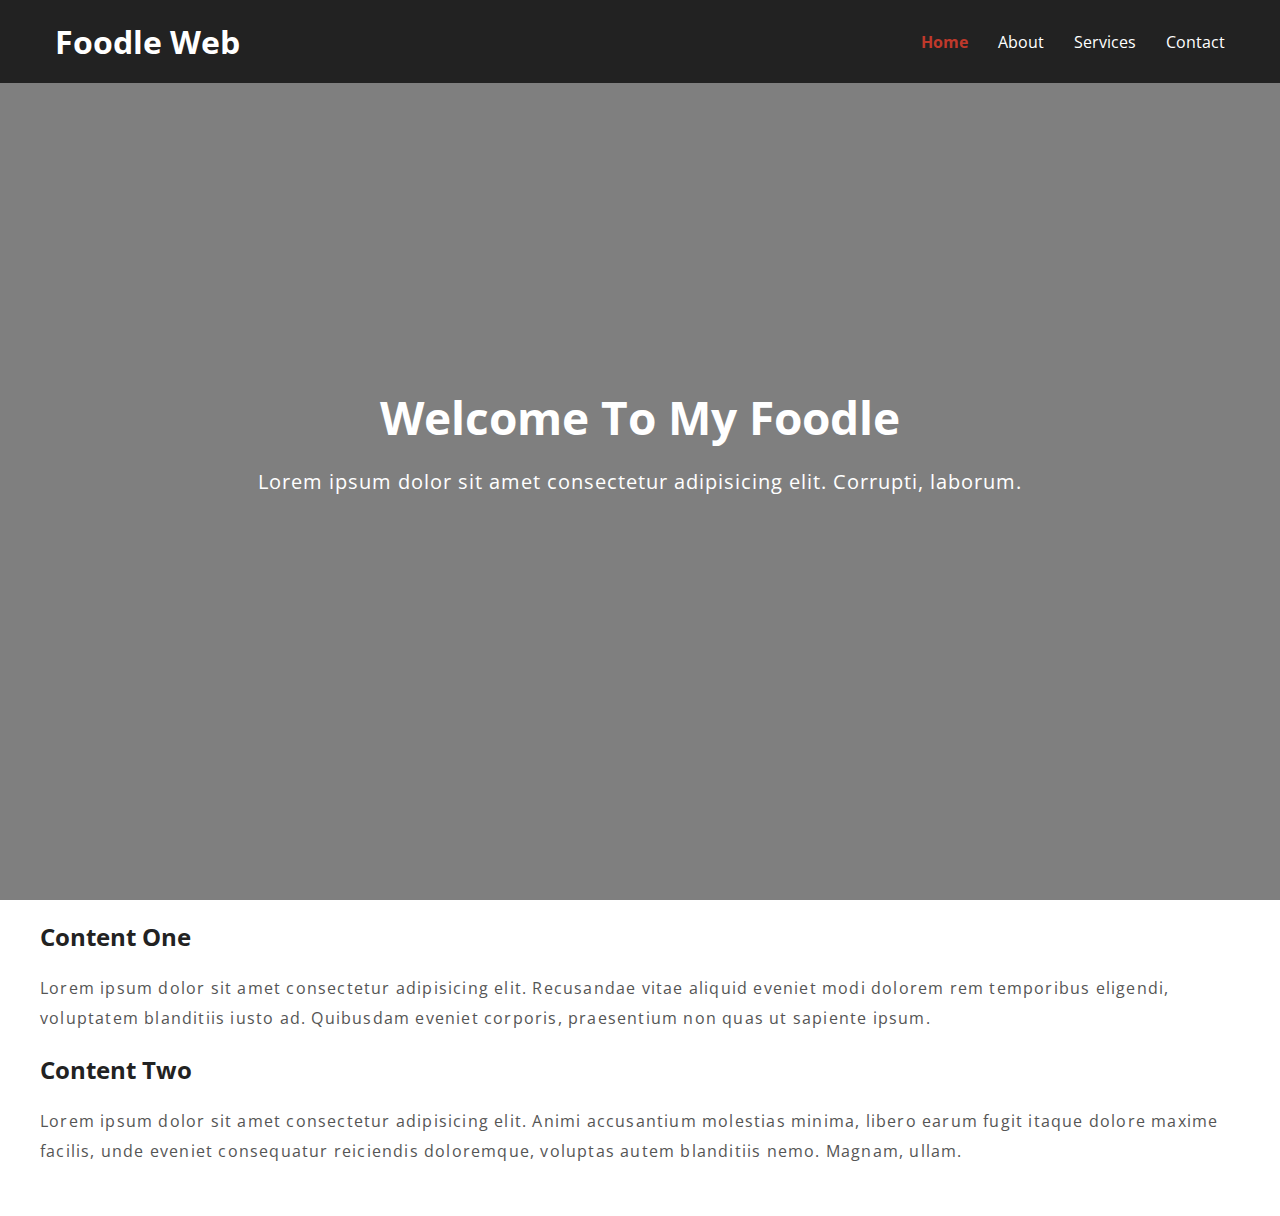
==== index.html @ 5bac93af "Till Navbar template" ====
<!DOCTYPE html>
<html lang="en">
<head>
    <meta charset="UTF-8">
    <meta http-equiv="X-UA-Compatible" content="IE=edge">
    <meta name="viewport" content="width=device-width, initial-scale=1.0">
    <title>Foodle</title>
    <link rel="stylesheet" href="style.css">
</head>
<body>
    <nav class="nav">
        <div class="container">
            <h1 class="logo"><a href="index.html">Foodle Web</a></h1>
            <ul>
                <li><a href="#" class="current">Home</a></li>
                <li><a href="#">About</a></li>
                <li><a href="#">Services</a></li>
                <li><a href="#">Contact</a></li>
            </ul>
        </div>
    </nav>
    
    <div class="hero">
        <div class="container">
            <h1>Welcome To My Foodle</h1>
            <p>Lorem ipsum dolor sit amet consectetur adipisicing elit. Corrupti, laborum.</p>
        </div>
    </div>

    <section class="container content">
     <h2>Content One</h2>
     <p>Lorem ipsum dolor sit amet consectetur adipisicing elit. Recusandae vitae aliquid eveniet modi dolorem rem temporibus eligendi, voluptatem blanditiis iusto ad. Quibusdam eveniet corporis, praesentium non quas ut sapiente ipsum.</p>

     <h3>Content Two</h3>
     <p>Lorem ipsum dolor sit amet consectetur adipisicing elit. Animi accusantium molestias minima, libero earum fugit itaque dolore maxime facilis, unde eveniet consequatur reiciendis doloremque, voluptas autem blanditiis nemo. Magnam, ullam.</p>
     
    </section>
</body>
</html>
---- style.css ----
@import url('https://fonts.googleapis.com/css?family=Open+Sans');

*{
    box-sizing: border-box;
    margin: 0;
    padding: 0;
}

body{
    font-family: 'Open Sans', sans-serif;
    color: #222;
    padding-bottom: 50px;
}

.container{
    max-width: 1200px;
    margin: 0 auto;
}

.nav{
  /* border: 2px solid rebeccapurple; */
    position: fixed;
    background-color: #222;
    top: 0;
    left: 0;
    right: 0;
    transition: all 0.3x ease-in-out;
}

.nav .container{
    display: flex;
    justify-content: space-between; 
    align-items: center;
    padding: 20px 0;
    transition: all 0.3s ease-in-out;
}

.nav ul{
    display: flex;
    list-style-type: none;
    align-items: center;  
    justify-content: center;
}

.nav a{
    color: #fff;
    text-decoration: none;
    padding: 7px 15px;
    transition: all 0.3s ease-in-out;
}

.nav.active{
    background-color: #fff;
    box-shadow: 0 2px 10px rgba(0,0,0,0.3);
}


.nav.active a {
    color: #000;
  }
  
  .nav.active .container {
    padding: 10px 0;
  }
  
  .nav a.current,
  .nav a:hover {
    color: #c0392b;
    font-weight: bold;
  }

  .hero{
    background-image: url('https://images.pexels.com/photos/450035/pexels-photo-450035.jpeg?auto=compress&cs=tinysrgb&dpr=2&h=750&w=1260');
    background-repeat: no-repeat;
    background-size: cover;
    background-position: bottom center;
    height: 100vh;
    color: #fff;
    display: flex;
    justify-content: center;
    align-items: center;
    text-align: center;
    position: relative;
    margin-bottom: 20px;
    z-index: -2;
  }

  .hero::before {
    content: '';
    position: absolute;
    top: 0;
    left: 0;
    width: 100%;
    height: 100%;
    background-color: rgba(0, 0, 0, 0.5);
    z-index: -1;
  }

  .hero h1 {
    font-size: 46px;
    margin: -20px 0 20px;
  }
  
  .hero p {
    font-size: 20px;
    letter-spacing: 1px;
  }
  
  .content h2,
  .content h3 {
    font-size: 150%;
    margin: 20px 0;
  }
  
  .content p {
    color: #555;
    line-height: 30px;
    letter-spacing: 1.2px;
  }
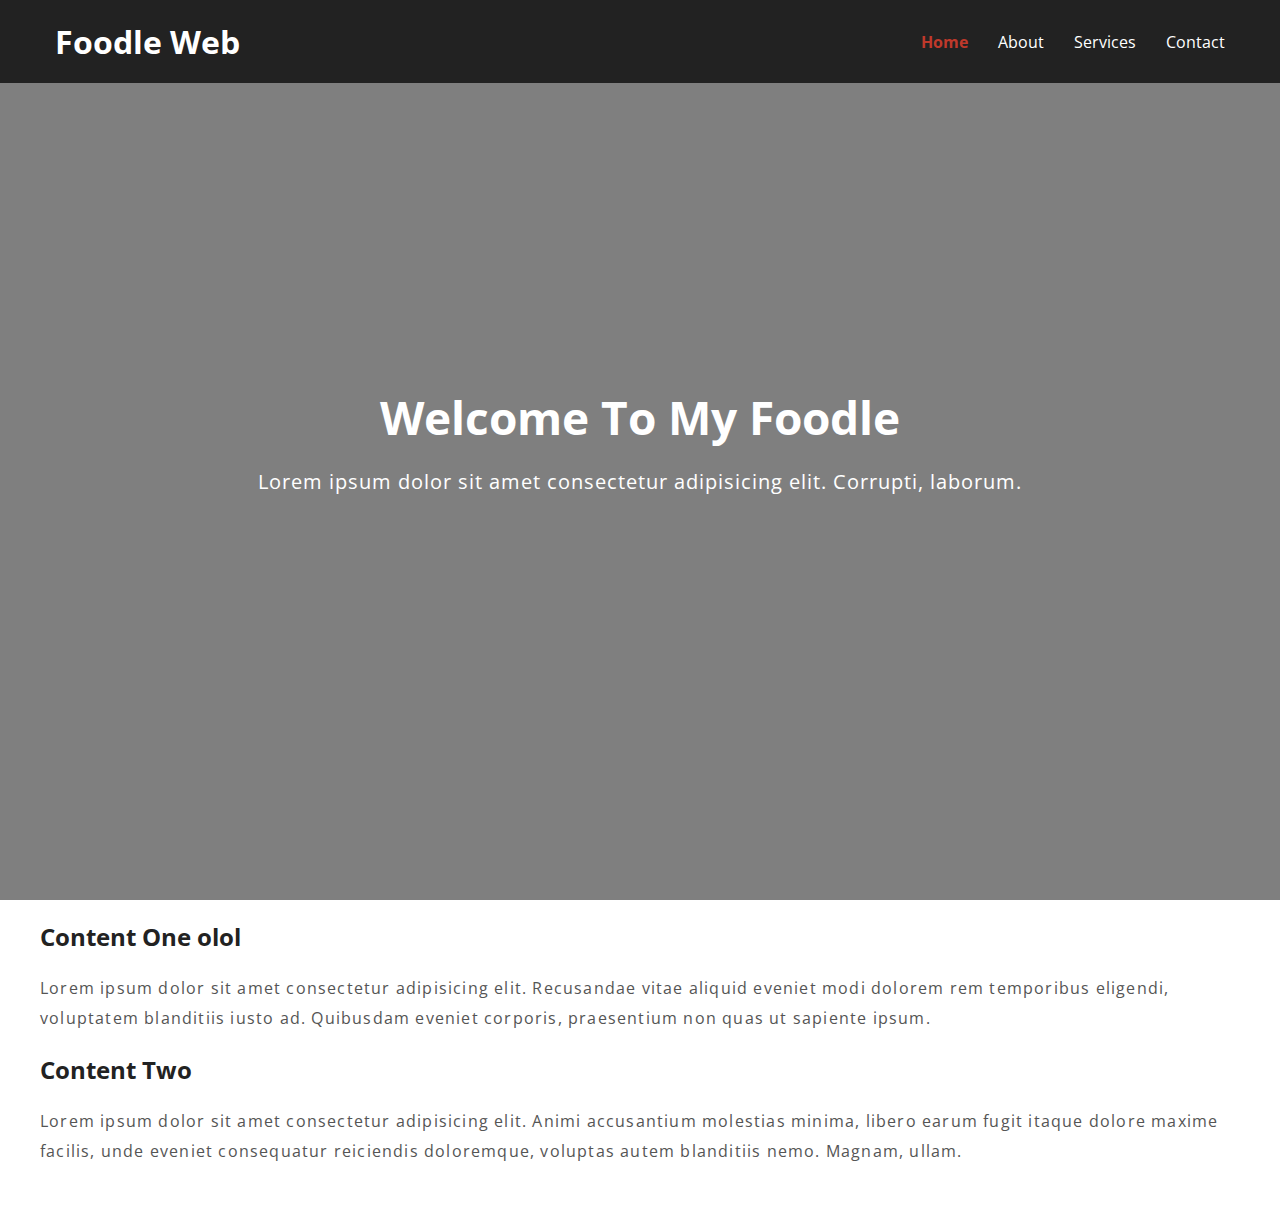
==== commit 5ae6899b: "yuhi" ====
--- a/index.html
+++ b/index.html
@@ -28,7 +28,7 @@
     </div>
 
     <section class="container content">
-     <h2>Content One</h2>
+     <h2>Content One olol</h2>
      <p>Lorem ipsum dolor sit amet consectetur adipisicing elit. Recusandae vitae aliquid eveniet modi dolorem rem temporibus eligendi, voluptatem blanditiis iusto ad. Quibusdam eveniet corporis, praesentium non quas ut sapiente ipsum.</p>
 
      <h3>Content Two</h3>
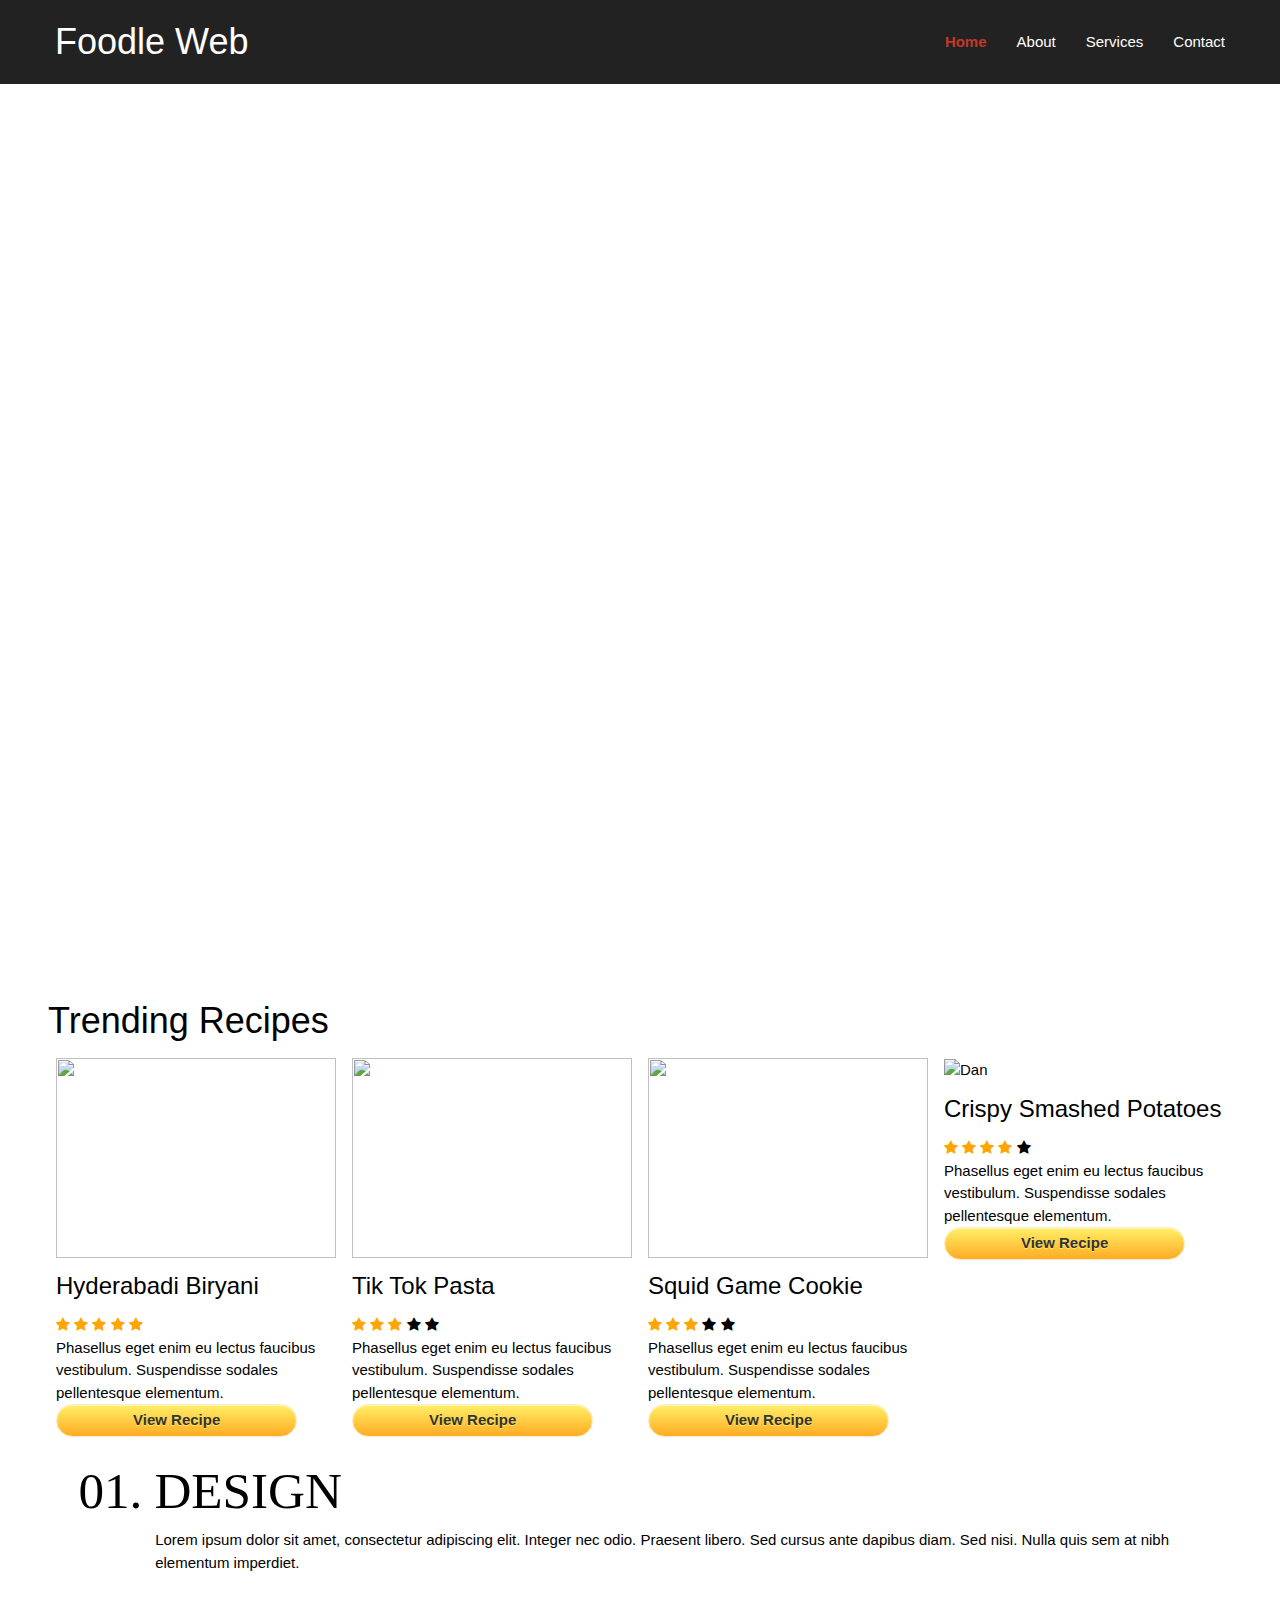
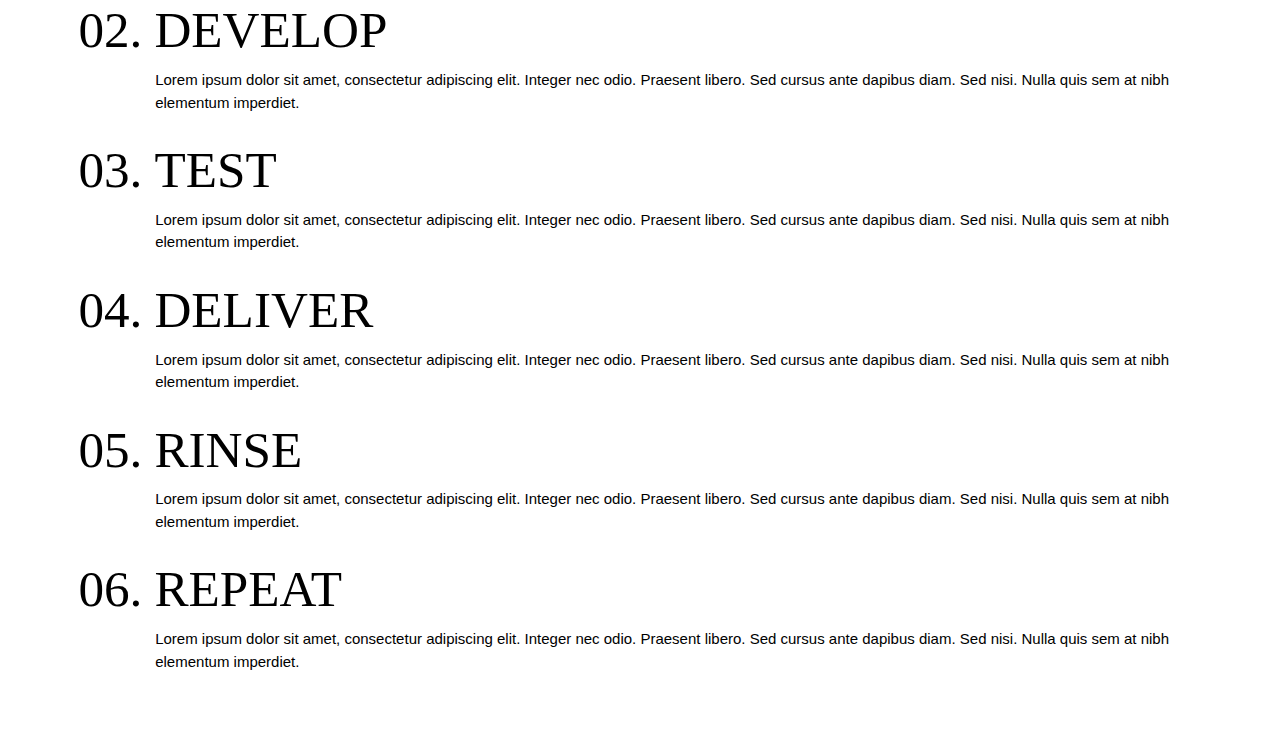
==== commit 79795058: "Added Expanding Cards" ====
--- a/index.html
+++ b/index.html
@@ -6,6 +6,9 @@
     <meta name="viewport" content="width=device-width, initial-scale=1.0">
     <title>Foodle</title>
     <link rel="stylesheet" href="style.css">
+    <link rel="stylesheet" href="https://www.w3schools.com/w3css/4/w3.css">
+    <link rel="stylesheet" href="https://cdnjs.cloudflare.com/ajax/libs/font-awesome/4.7.0/css/font-awesome.min.css">
+    
 </head>
 <body>
     <nav class="nav">
@@ -20,20 +23,104 @@
         </div>
     </nav>
     
+
+    <!-- EXPANDING CARDS  -->
+
     <div class="hero">
-        <div class="container">
-            <h1>Welcome To My Foodle</h1>
-            <p>Lorem ipsum dolor sit amet consectetur adipisicing elit. Corrupti, laborum.</p>
+        <div class="panel active" style="background-image: url('https://images.unsplash.com/photo-1551463682-189bf47449d0?ixlib=rb-1.2.1&ixid=MnwxMjA3fDB8MHxwaG90by1wYWdlfHx8fGVufDB8fHx8&auto=format&fit=crop&w=796&q=80')">
+            <h3>Meat & Sea Food</h3>
         </div>
-    </div>
+        <div class="panel" style="background-image: url('https://images.unsplash.com/photo-1512621776951-a57141f2eefd?ixlib=rb-1.2.1&ixid=MnwxMjA3fDB8MHxwaG90by1wYWdlfHx8fGVufDB8fHx8&auto=format&fit=crop&w=870&q=80')">
+          <h3>Healthy and Diet</h3>
+        </div>
+        <div class="panel" style="background-image: url('https://images.unsplash.com/photo-1540914124281-342587941389?ixlib=rb-1.2.1&ixid=MnwxMjA3fDB8MHxwaG90by1wYWdlfHx8fGVufDB8fHx8&auto=format&fit=crop&w=774&q=80')">
+          <h3>Vegans</h3>
+        </div>
+        <div class="panel" style="background-image: url('https://images.unsplash.com/photo-1603384358453-e337643f75fa?ixlib=rb-1.2.1&ixid=MnwxMjA3fDB8MHxwaG90by1wYWdlfHx8fGVufDB8fHx8&auto=format&fit=crop&w=1237&q=80')">
+          <h3>Dessert</h3>
+        </div>
+        <div class="panel" style="background-image: url('https://images.unsplash.com/photo-1496318447583-f524534e9ce1?ixlib=rb-1.2.1&ixid=MnwxMjA3fDB8MHxwaG90by1wYWdlfHx8fGVufDB8fHx8&auto=format&fit=crop&w=1234&q=80')">
+          <h3>Beverages</h3>
+        </div>
+        <script src="script.js"></script>
+    </div> <!-- EXPANDING CARDS Ends here -->
+
+
+
 
     <section class="container content">
-     <h2>Content One olol</h2>
-     <p>Lorem ipsum dolor sit amet consectetur adipisicing elit. Recusandae vitae aliquid eveniet modi dolorem rem temporibus eligendi, voluptatem blanditiis iusto ad. Quibusdam eveniet corporis, praesentium non quas ut sapiente ipsum.</p>
+        <div class="w3-row-padding ">
+            <h1>Trending Recipes</h1>
+            <div class="w3-col l3 m6 w3-margin-bottom">
+              <img src="https://th.bing.com/th/id/OIP.MnjkS72gcWWDOTfoiUB3tAHaE8?pid=ImgDet&rs=1"  style="width:100%" height=200px>
+              <h3>Hyderabadi Biryani</h3>
+              <span class="fa fa-star checked"></span>
+              <span class="fa fa-star checked"></span>
+              <span class="fa fa-star checked"></span>
+              <span class="fa fa-star checked"></span>
+              <span class="fa fa-star checked"></span>
+              
+              <p>Phasellus eget enim eu lectus faucibus vestibulum. Suspendisse sodales pellentesque elementum.</p>
+              <p><button class="myButton">View Recipe</button></p>
+            </div>
+            <div class="w3-col l3 m6 w3-margin-bottom">
+              <img src="https://helloyummy.co/wp-content/uploads/2021/02/baked-feta-pasta-recipe16-1.jpg"  style="width:100%"  height=200px>
+              <h3>Tik Tok Pasta</h3>
+              <span class="fa fa-star checked"></span>
+              <span class="fa fa-star checked"></span>
+              <span class="fa fa-star checked"></span>
+              <span class="fa fa-star "></span>
+              <span class="fa fa-star "></span>
+              <p>Phasellus eget enim eu lectus faucibus vestibulum. Suspendisse sodales pellentesque elementum.</p>
+              <p><button class="myButton">View Recipe</button></p>
+            </div>
+            <div class="w3-col l3 m6 w3-margin-bottom">
+              <img src="https://cf.shopee.sg/file/12be91cfa02b01ab5bc5f6c78888a475"  style="width:100%" height=200px>
+              <h3>Squid Game Cookie</h3>
+              <span class="fa fa-star checked"></span>
+              <span class="fa fa-star checked"></span>
+              <span class="fa fa-star checked"></span>
+              <span class="fa fa-star "></span>
+              <span class="fa fa-star "></span>
+              <p>Phasellus eget enim eu lectus faucibus vestibulum. Suspendisse sodales pellentesque elementum.</p>
+              <p><button class="myButton">View Recipe</button></p>
+            </div>
+            <div class="w3-col l3 m6 w3-margin-bottom">
+              <img src="https://www.thespruceeats.com/thmb/NYMtB_wWtXmyLIicYQsLH38KChk=/940x0/filters:no_upscale():max_bytes(150000):strip_icc():format(webp)/crispy-smashed-potatoes-11-a97c0594b7e948238f2c9d845fd99011.jpg" alt="Dan" style="width:100%"  height=200px>
+              <h3>Crispy Smashed Potatoes</h3>
+              <span class="fa fa-star checked"></span>
+              <span class="fa fa-star checked"></span>
+              <span class="fa fa-star checked"></span>
+              <span class="fa fa-star checked"></span>
+              <span class="fa fa-star "></span>
+              <p>Phasellus eget enim eu lectus faucibus vestibulum. Suspendisse sodales pellentesque elementum.</p>
+              <p><button class="myButton">View Recipe</button></p>
+            </div>
+          </div>
+   
 
-     <h3>Content Two</h3>
-     <p>Lorem ipsum dolor sit amet consectetur adipisicing elit. Animi accusantium molestias minima, libero earum fugit itaque dolore maxime facilis, unde eveniet consequatur reiciendis doloremque, voluptas autem blanditiis nemo. Magnam, ullam.</p>
-     
-    </section>
+          <div class="dl-blurbs">
+            <dl>
+                <dt>Design</dt>
+                <dd>Lorem ipsum dolor sit amet, consectetur adipiscing elit. Integer nec odio. Praesent libero. Sed cursus ante dapibus diam. Sed nisi. Nulla quis sem at nibh elementum imperdiet.</dd>
+                <dt>Develop</dt>
+                <dd>Lorem ipsum dolor sit amet, consectetur adipiscing elit. Integer nec odio. Praesent libero. Sed cursus ante dapibus diam. Sed nisi. Nulla quis sem at nibh elementum imperdiet.</dd>
+                <dt>Test</dt>
+                <dd>Lorem ipsum dolor sit amet, consectetur adipiscing elit. Integer nec odio. Praesent libero. Sed cursus ante dapibus diam. Sed nisi. Nulla quis sem at nibh elementum imperdiet.</dd>
+            </dl>
+            <dl>
+                <dt>Deliver</dt>
+                <dd>Lorem ipsum dolor sit amet, consectetur adipiscing elit. Integer nec odio. Praesent libero. Sed cursus ante dapibus diam. Sed nisi. Nulla quis sem at nibh elementum imperdiet.</dd>
+                <dt>Rinse</dt>
+                <dd>Lorem ipsum dolor sit amet, consectetur adipiscing elit. Integer nec odio. Praesent libero. Sed cursus ante dapibus diam. Sed nisi. Nulla quis sem at nibh elementum imperdiet.</dd>
+            
+                <dt>Repeat</dt>
+                <dd>Lorem ipsum dolor sit amet, consectetur adipiscing elit. Integer nec odio. Praesent libero. Sed cursus ante dapibus diam. Sed nisi. Nulla quis sem at nibh elementum imperdiet.</dd>
+            </dl>
+            </div>
+
+
+
+</section>
 </body>
 </html>--- a/style.css
+++ b/style.css
@@ -1,4 +1,5 @@
 @import url('https://fonts.googleapis.com/css?family=Open+Sans');
+@import url('https://fonts.googleapis.com/css?family=Muli&display=swap');
 
 *{
     box-sizing: border-box;
@@ -8,7 +9,6 @@
 
 body{
     font-family: 'Open Sans', sans-serif;
-    color: #222;
     padding-bottom: 50px;
 }
 
@@ -18,8 +18,6 @@
 }
 
 .nav{
-  /* border: 2px solid rebeccapurple; */
-    position: fixed;
     background-color: #222;
     top: 0;
     left: 0;
@@ -31,7 +29,7 @@
     display: flex;
     justify-content: space-between; 
     align-items: center;
-    padding: 20px 0;
+    padding: 5px 0;
     transition: all 0.3s ease-in-out;
 }
 
@@ -69,51 +67,233 @@
     font-weight: bold;
   }
 
+
+  /*EXPANDING CARDS CSS*/
   .hero{
-    background-image: url('https://images.pexels.com/photos/450035/pexels-photo-450035.jpeg?auto=compress&cs=tinysrgb&dpr=2&h=750&w=1260');
-    background-repeat: no-repeat;
-    background-size: cover;
     background-position: bottom center;
     height: 100vh;
     color: #fff;
     display: flex;
     justify-content: center;
     align-items: center;
-    text-align: center;
+    max-width: 1200px;
+    margin-left: 161px;
+  }
+
+  .panel {
+    background-size: cover;
+    background-position: center;
+    background-repeat: no-repeat;
+    height: 80vh;
+    border-radius: 50px;
+    color: #fff;
+    cursor: pointer;
+    flex: 0.5;
+    margin: 10px;
     position: relative;
-    margin-bottom: 20px;
-    z-index: -2;
-  }
-
-  .hero::before {
-    content: '';
+    -webkit-transition: all 700ms ease-in;
+  }
+  
+  .panel h3 {
+    font-size: 24px;
     position: absolute;
-    top: 0;
-    left: 0;
-    width: 100%;
-    height: 100%;
-    background-color: rgba(0, 0, 0, 0.5);
-    z-index: -1;
-  }
-
-  .hero h1 {
-    font-size: 46px;
-    margin: -20px 0 20px;
-  }
-  
-  .hero p {
-    font-size: 20px;
-    letter-spacing: 1px;
-  }
-  
-  .content h2,
-  .content h3 {
-    font-size: 150%;
-    margin: 20px 0;
-  }
-  
-  .content p {
-    color: #555;
-    line-height: 30px;
-    letter-spacing: 1.2px;
-  }+    bottom: 20px;
+    left: 20px;
+    margin: 0;
+    opacity: 0;
+    font-weight: bolder;
+  }
+  
+  .panel.active {
+    flex: 5;
+  }
+  
+  .panel.active h3 {
+    opacity: 1;
+    transition: opacity 0.3s ease-in 0.4s;
+  }
+  
+  
+@media (max-width: 480px) {
+  .container {
+    width: 100vw;
+  }
+
+  .panel:nth-of-type(4),
+  .panel:nth-of-type(5) {
+    display: none;
+  }
+}  /*Expanding Cards Css ends here */
+
+  
+
+  
+  .myButton {
+    box-shadow:inset 0px 1px 0px 0px #fff6af;
+    background:linear-gradient(to bottom, #ffec64 5%, #ffab23 100%);
+    background-color:#ffec64;
+    border-radius:42px;
+    border:1px solid #ffebcc;
+    display:inline-block;
+    cursor:pointer;
+    color:#333333;
+    font-family:Arial;
+    font-size:15px;
+    font-weight:bold;
+    padding:4px 76px;
+    text-decoration:none;
+    text-shadow:0px 1px 0px #ffee66;
+  }
+  .myButton:hover {
+    background:linear-gradient(to bottom, #ffab23 5%, #ffec64 100%);
+    background-color:#ffab23;
+  }
+  .myButton:active {
+    position:relative;
+    top:1px;
+  }
+  
+  .checked {
+    color: orange;
+  }  
+
+  /* Scroll Bar */
+/* Firefox */
+* {
+  scrollbar-width: thin;
+  scrollbar-color: #FF4924 #FFFFFF;
+}
+
+/* Chrome, Edge and Safari */
+*::-webkit-scrollbar {
+  width: 6px;
+  width: 6px;
+}
+*::-webkit-scrollbar-track {
+  border-radius: 3px;
+  background-color: #FFFFFF;
+  border: 10px solid #FFFFFF;
+}
+
+*::-webkit-scrollbar-track:hover {
+  background-color: #FFFFB0;
+}
+
+*::-webkit-scrollbar-track:active {
+  background-color: #FDFFC3;
+}
+
+*::-webkit-scrollbar-thumb {
+  border-radius: 5px;
+  background-color: #FF4924;
+}
+
+*::-webkit-scrollbar-thumb:hover {
+  background-color: #FF5F3F;
+}
+
+*::-webkit-scrollbar-thumb:active {
+  background-color: #FF770F;
+}
+
+.box{
+
+  background:linear-gradient(to bottom, #ffec64 5%, #fff7e9 100%);
+  color: #070706;
+}
+
+
+/*Fun Facts*/
+
+
+
+
+
+
+
+
+@if variable-exists(font-google-primary) {
+  @import url($font-google-primary);
+}
+
+@if variable-exists(font-google-secondary) {
+  @import url($font-google-secondary);
+}
+
+
+
+/*media queries*/
+@mixin tablet {
+  @media (min-width: #{$tablet-width}) and (max-width: #{$desktop-width - 1px}) {
+    @content;
+  }
+}
+@mixin desktop {
+  @media (min-width: #{$desktop-width}) {
+    @content;
+  }
+}
+
+@mixin tablet-up {
+  @media (min-width: #{$tablet-width}) {
+    @content;
+  }
+}
+
+html {
+  box-sizing: border-box;
+}
+*, *:before, *:after {
+  box-sizing: inherit;
+}
+
+body {
+    background-color:body-background-color;
+    font-family: base-font-family;
+    font-size: font-size-small;
+    color: body-text-color;
+    line-height: 1.5;
+}
+.dl-blurbs {
+	display: grid;
+	@include tablet-up {
+		grid-template-columns: repeat(2, 1fr);
+		gap: 2vw;
+	}
+}
+/* LIST */
+dl {
+  counter-reset: count;
+	background: dl-gradient-right;
+	padding-left: 4vw; 
+	padding-right: 4vw;
+	margin: 0;
+	@include tablet-up {padding-left: 2vw;}
+	@include desktop {
+		padding-top: 3vw;
+		padding-bottom: 3vw;
+	}
+	
+}
+dl + dl {
+	counter-reset: counter 4;
+}
+dt {
+  counter-increment: count;
+	color: cadet;
+	font-family: base-font-family;
+	font-size: 4vw;
+	text-transform: uppercase;
+}
+dt::before {
+  content: counter(count, decimal-leading-zero)".";
+	font-family: heading-font-family;
+	color: maximum-blue;
+	margin-left: -1vw;
+	padding-right: 12px;
+}
+
+dd {
+	margin-left: 5vw;
+	margin-bottom: 2vh;
+}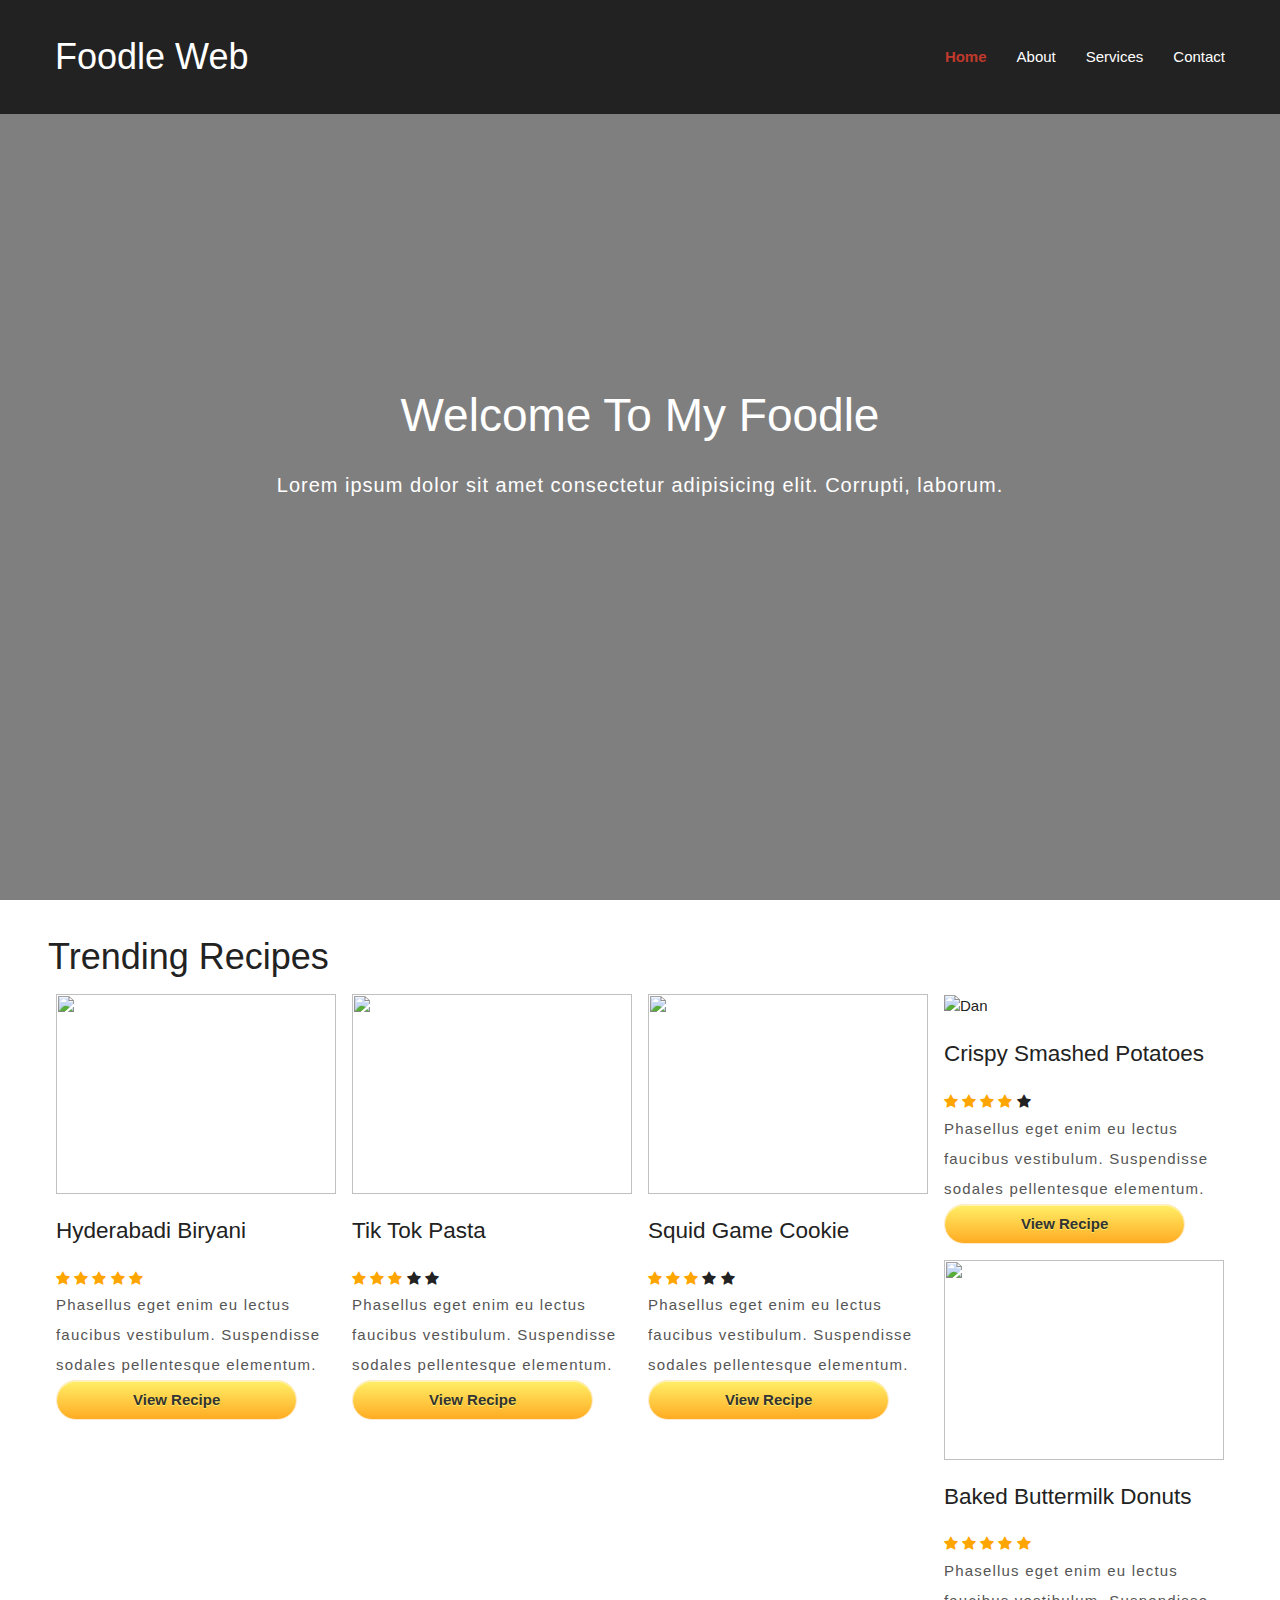
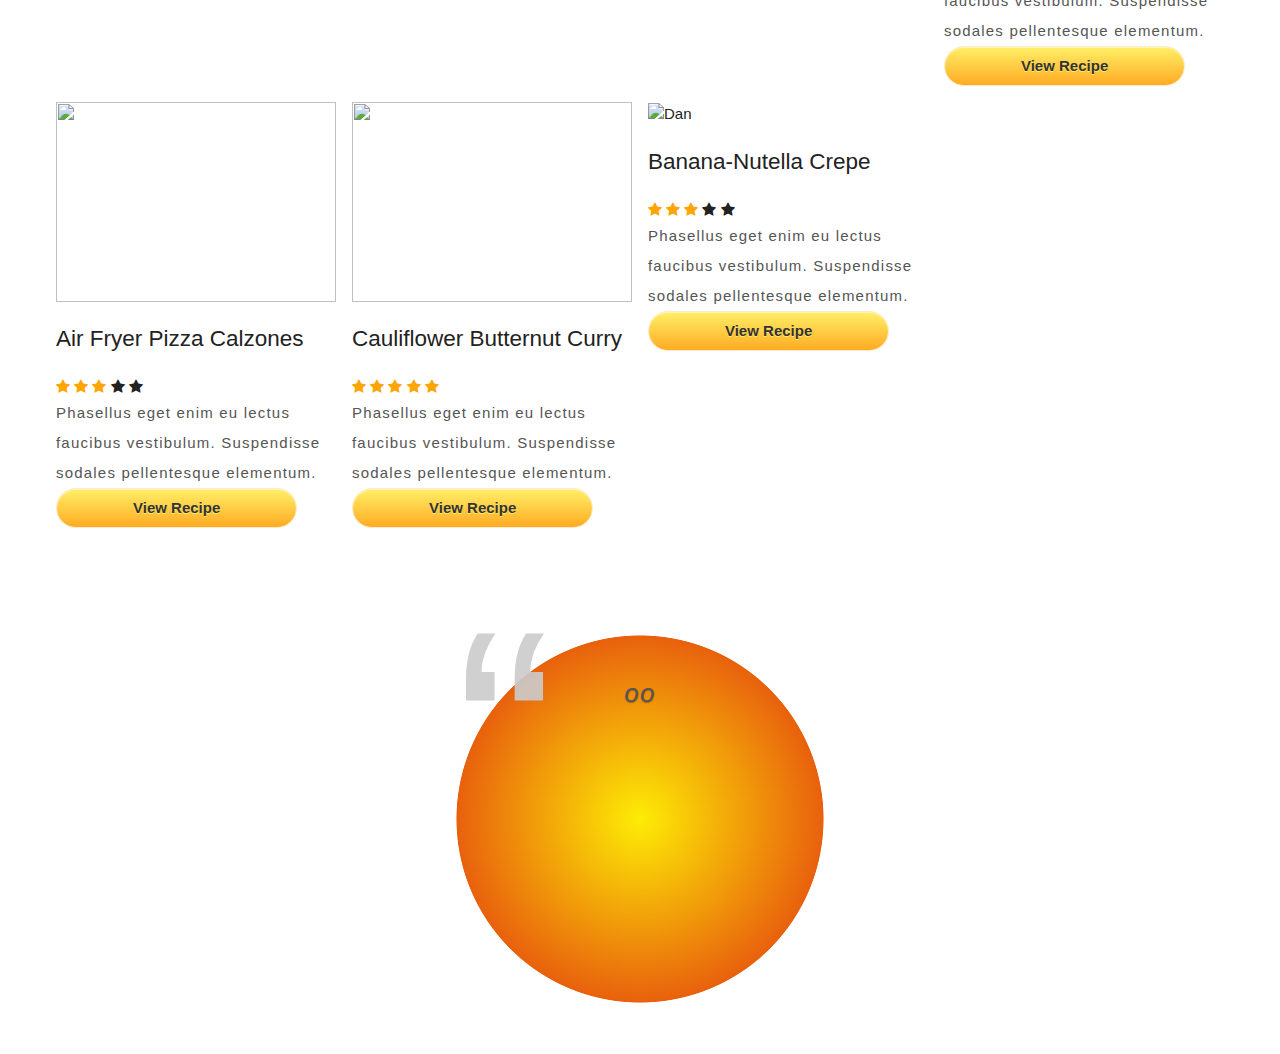
==== commit bb881077: "Content" ====
--- a/index.html
+++ b/index.html
@@ -8,7 +8,6 @@
     <link rel="stylesheet" href="style.css">
     <link rel="stylesheet" href="https://www.w3schools.com/w3css/4/w3.css">
     <link rel="stylesheet" href="https://cdnjs.cloudflare.com/ajax/libs/font-awesome/4.7.0/css/font-awesome.min.css">
-    
 </head>
 <body>
     <nav class="nav">
@@ -23,30 +22,12 @@
         </div>
     </nav>
     
-
-    <!-- EXPANDING CARDS  -->
-
     <div class="hero">
-        <div class="panel active" style="background-image: url('https://images.unsplash.com/photo-1551463682-189bf47449d0?ixlib=rb-1.2.1&ixid=MnwxMjA3fDB8MHxwaG90by1wYWdlfHx8fGVufDB8fHx8&auto=format&fit=crop&w=796&q=80')">
-            <h3>Meat & Sea Food</h3>
+        <div class="container">
+            <h1>Welcome To My Foodle</h1>
+            <p>Lorem ipsum dolor sit amet consectetur adipisicing elit. Corrupti, laborum.</p>
         </div>
-        <div class="panel" style="background-image: url('https://images.unsplash.com/photo-1512621776951-a57141f2eefd?ixlib=rb-1.2.1&ixid=MnwxMjA3fDB8MHxwaG90by1wYWdlfHx8fGVufDB8fHx8&auto=format&fit=crop&w=870&q=80')">
-          <h3>Healthy and Diet</h3>
-        </div>
-        <div class="panel" style="background-image: url('https://images.unsplash.com/photo-1540914124281-342587941389?ixlib=rb-1.2.1&ixid=MnwxMjA3fDB8MHxwaG90by1wYWdlfHx8fGVufDB8fHx8&auto=format&fit=crop&w=774&q=80')">
-          <h3>Vegans</h3>
-        </div>
-        <div class="panel" style="background-image: url('https://images.unsplash.com/photo-1603384358453-e337643f75fa?ixlib=rb-1.2.1&ixid=MnwxMjA3fDB8MHxwaG90by1wYWdlfHx8fGVufDB8fHx8&auto=format&fit=crop&w=1237&q=80')">
-          <h3>Dessert</h3>
-        </div>
-        <div class="panel" style="background-image: url('https://images.unsplash.com/photo-1496318447583-f524534e9ce1?ixlib=rb-1.2.1&ixid=MnwxMjA3fDB8MHxwaG90by1wYWdlfHx8fGVufDB8fHx8&auto=format&fit=crop&w=1234&q=80')">
-          <h3>Beverages</h3>
-        </div>
-        <script src="script.js"></script>
-    </div> <!-- EXPANDING CARDS Ends here -->
-
-
-
+    </div>
 
     <section class="container content">
         <div class="w3-row-padding ">
@@ -96,30 +77,65 @@
               <p>Phasellus eget enim eu lectus faucibus vestibulum. Suspendisse sodales pellentesque elementum.</p>
               <p><button class="myButton">View Recipe</button></p>
             </div>
+            <div class="w3-col l3 m6 w3-margin-bottom">
+              <img src="https://img.freepik.com/free-photo/fresh-tasty-donuts-with-chocolate-glaze_144627-881.jpg?t=st=1660705804~exp=1660706404~hmac=e9619a9880fcf3520cae2d4b6b010fa671b027ab92f6034c937d8210df49fbc8"  style="width:100%" height=200px>
+              <h3>Baked Buttermilk Donuts</h3>
+              <span class="fa fa-star checked"></span>
+              <span class="fa fa-star checked"></span>
+              <span class="fa fa-star checked"></span>
+              <span class="fa fa-star checked"></span>
+              <span class="fa fa-star checked"></span>
+              
+              <p>Phasellus eget enim eu lectus faucibus vestibulum. Suspendisse sodales pellentesque elementum.</p>
+              <p><button class="myButton">View Recipe</button></p>
+            </div>
+            <div class="w3-col l3 m6 w3-margin-bottom">
+              <img src="https://th.bing.com/th/id/OIP.vv9qIs6usqSwgG_HgSFDawEsDb?pid=ImgDet&rs=1"  style="width:100%"  height=200px>
+              <h3>Air Fryer  Pizza Calzones</h3>
+              <span class="fa fa-star checked"></span>
+              <span class="fa fa-star checked"></span>
+              <span class="fa fa-star checked"></span>
+              <span class="fa fa-star "></span>
+              <span class="fa fa-star "></span>
+              <p>Phasellus eget enim eu lectus faucibus vestibulum. Suspendisse sodales pellentesque elementum.</p>
+              <p><button class="myButton">View Recipe</button></p>
+            </div>
+            <div class="w3-col l3 m6 w3-margin-bottom">
+              <img src="https://exprevi.com/wp-content/uploads/2021/02/NORMAL-iStockPhoto-2048px-1216061194.jpg"  style="width:100%" height=200px>
+              <h3> Cauliflower Butternut Curry</h3>
+              <span class="fa fa-star checked"></span>
+              <span class="fa fa-star checked"></span>
+              <span class="fa fa-star checked"></span>
+              <span class="fa fa-star checked"></span>
+              <span class="fa fa-star checked"></span>
+              <p>Phasellus eget enim eu lectus faucibus vestibulum. Suspendisse sodales pellentesque elementum.</p>
+              <p><button class="myButton">View Recipe</button></p>
+            </div>
+            <div class="w3-col l3 m6 w3-margin-bottom">
+              <img src="https://www.eatthis.com/wp-content/uploads/sites/4/2018/12/banana-nutella-crepe.jpg?resize=800,586&quality=82&strip=all" alt="Dan" style="width:100%"  height=200px>
+              <h3>Banana-Nutella Crepe</h3>
+              <span class="fa fa-star checked"></span>
+              <span class="fa fa-star checked"></span>
+              <span class="fa fa-star checked"></span>
+              <span class="fa fa-star "></span>
+              <span class="fa fa-star "></span>
+              <p>Phasellus eget enim eu lectus faucibus vestibulum. Suspendisse sodales pellentesque elementum.</p>
+              <p><button class="myButton">View Recipe</button></p>
+            </div>
           </div>
-   
+          </div>
 
-          <div class="dl-blurbs">
-            <dl>
-                <dt>Design</dt>
-                <dd>Lorem ipsum dolor sit amet, consectetur adipiscing elit. Integer nec odio. Praesent libero. Sed cursus ante dapibus diam. Sed nisi. Nulla quis sem at nibh elementum imperdiet.</dd>
-                <dt>Develop</dt>
-                <dd>Lorem ipsum dolor sit amet, consectetur adipiscing elit. Integer nec odio. Praesent libero. Sed cursus ante dapibus diam. Sed nisi. Nulla quis sem at nibh elementum imperdiet.</dd>
-                <dt>Test</dt>
-                <dd>Lorem ipsum dolor sit amet, consectetur adipiscing elit. Integer nec odio. Praesent libero. Sed cursus ante dapibus diam. Sed nisi. Nulla quis sem at nibh elementum imperdiet.</dd>
-            </dl>
-            <dl>
-                <dt>Deliver</dt>
-                <dd>Lorem ipsum dolor sit amet, consectetur adipiscing elit. Integer nec odio. Praesent libero. Sed cursus ante dapibus diam. Sed nisi. Nulla quis sem at nibh elementum imperdiet.</dd>
-                <dt>Rinse</dt>
-                <dd>Lorem ipsum dolor sit amet, consectetur adipiscing elit. Integer nec odio. Praesent libero. Sed cursus ante dapibus diam. Sed nisi. Nulla quis sem at nibh elementum imperdiet.</dd>
-            
-                <dt>Repeat</dt>
-                <dd>Lorem ipsum dolor sit amet, consectetur adipiscing elit. Integer nec odio. Praesent libero. Sed cursus ante dapibus diam. Sed nisi. Nulla quis sem at nibh elementum imperdiet.</dd>
-            </dl>
-            </div>
-
-
+          <!--Section b--> 
+          <div class="quote-wrapper">
+            <blockquote class="text" cite="http://www.inspireux.com/category/quotes/jesse-james-garrett/">
+              
+              <p> oo
+              </p>
+              
+            </blockquote>
+          </div>
+          
+          
 
 </section>
 </body>
--- a/style.css
+++ b/style.css
@@ -1,5 +1,4 @@
 @import url('https://fonts.googleapis.com/css?family=Open+Sans');
-@import url('https://fonts.googleapis.com/css?family=Muli&display=swap');
 
 *{
     box-sizing: border-box;
@@ -9,6 +8,7 @@
 
 body{
     font-family: 'Open Sans', sans-serif;
+    color: #222;
     padding-bottom: 50px;
 }
 
@@ -18,6 +18,8 @@
 }
 
 .nav{
+  /* border: 2px solid rebeccapurple; */
+    position: fixed;
     background-color: #222;
     top: 0;
     left: 0;
@@ -29,7 +31,7 @@
     display: flex;
     justify-content: space-between; 
     align-items: center;
-    padding: 5px 0;
+    padding: 20px 0;
     transition: all 0.3s ease-in-out;
 }
 
@@ -67,66 +69,55 @@
     font-weight: bold;
   }
 
-
-  /*EXPANDING CARDS CSS*/
   .hero{
+    background-image: url('https://images.pexels.com/photos/450035/pexels-photo-450035.jpeg?auto=compress&cs=tinysrgb&dpr=2&h=750&w=1260');
+    background-repeat: no-repeat;
+    background-size: cover;
     background-position: bottom center;
     height: 100vh;
     color: #fff;
     display: flex;
     justify-content: center;
     align-items: center;
-    max-width: 1200px;
-    margin-left: 161px;
-  }
-
-  .panel {
-    background-size: cover;
-    background-position: center;
-    background-repeat: no-repeat;
-    height: 80vh;
-    border-radius: 50px;
-    color: #fff;
-    cursor: pointer;
-    flex: 0.5;
-    margin: 10px;
+    text-align: center;
     position: relative;
-    -webkit-transition: all 700ms ease-in;
-  }
-  
-  .panel h3 {
-    font-size: 24px;
+    margin-bottom: 20px;
+    z-index: -2;
+  }
+
+  .hero::before {
+    content: '';
     position: absolute;
-    bottom: 20px;
-    left: 20px;
-    margin: 0;
-    opacity: 0;
-    font-weight: bolder;
-  }
-  
-  .panel.active {
-    flex: 5;
-  }
-  
-  .panel.active h3 {
-    opacity: 1;
-    transition: opacity 0.3s ease-in 0.4s;
-  }
-  
-  
-@media (max-width: 480px) {
-  .container {
-    width: 100vw;
-  }
-
-  .panel:nth-of-type(4),
-  .panel:nth-of-type(5) {
-    display: none;
-  }
-}  /*Expanding Cards Css ends here */
-
-  
-
+    top: 0;
+    left: 0;
+    width: 100%;
+    height: 100%;
+    background-color: rgba(0, 0, 0, 0.5);
+    z-index: -1;
+  }
+
+  .hero h1 {
+    font-size: 46px;
+    margin: -20px 0 20px;
+  }
+  
+  .hero p {
+    font-size: 20px;
+    letter-spacing: 1px;
+  }
+  
+  .content h2,
+  .content h3 {
+    font-size: 150%;
+    margin: 20px 0;
+  }
+  
+  .content p {
+    color: #555;
+    line-height: 30px;
+    letter-spacing: 1.2px;
+  }
+  
   
   .myButton {
     box-shadow:inset 0px 1px 0px 0px #fff6af;
@@ -203,97 +194,130 @@
 }
 
 
-/*Fun Facts*/
-
-
-
-
-
-
-
-
-@if variable-exists(font-google-primary) {
-  @import url($font-google-primary);
-}
-
-@if variable-exists(font-google-secondary) {
-  @import url($font-google-secondary);
-}
-
-
-
-/*media queries*/
-@mixin tablet {
-  @media (min-width: #{$tablet-width}) and (max-width: #{$desktop-width - 1px}) {
-    @content;
-  }
-}
-@mixin desktop {
-  @media (min-width: #{$desktop-width}) {
-    @content;
-  }
-}
-
-@mixin tablet-up {
-  @media (min-width: #{$tablet-width}) {
-    @content;
-  }
-}
-
-html {
-  box-sizing: border-box;
-}
-*, *:before, *:after {
-  box-sizing: inherit;
-}
-
-body {
-    background-color:body-background-color;
-    font-family: base-font-family;
-    font-size: font-size-small;
-    color: body-text-color;
-    line-height: 1.5;
-}
-.dl-blurbs {
-	display: grid;
-	@include tablet-up {
-		grid-template-columns: repeat(2, 1fr);
-		gap: 2vw;
-	}
-}
-/* LIST */
-dl {
-  counter-reset: count;
-	background: dl-gradient-right;
-	padding-left: 4vw; 
-	padding-right: 4vw;
-	margin: 0;
-	@include tablet-up {padding-left: 2vw;}
-	@include desktop {
-		padding-top: 3vw;
-		padding-bottom: 3vw;
-	}
-	
-}
-dl + dl {
-	counter-reset: counter 4;
-}
-dt {
-  counter-increment: count;
-	color: cadet;
-	font-family: base-font-family;
-	font-size: 4vw;
-	text-transform: uppercase;
-}
-dt::before {
-  content: counter(count, decimal-leading-zero)".";
-	font-family: heading-font-family;
-	color: maximum-blue;
-	margin-left: -1vw;
-	padding-right: 12px;
-}
-
-dd {
-	margin-left: 5vw;
-	margin-bottom: 2vh;
-}+
+/* Section b*/
+
+
+
+
+
+.quote-wrapper {
+  width: 300px;
+  height: 300px;
+  position: relative;
+  margin: 10vh auto 0; /*OPTIONAL MARGIN*/
+}
+
+.text {
+  width: 100%;
+  height: 100%;
+  /*BLUE BG*/
+  background: radial-gradient(
+    ellipse at center,
+    rgb(253, 236, 5) 0%,
+    rgb(232, 97, 13) 70%,
+    rgba(0, 0, 0, 0) 70.3%
+  );
+ 
+  
+  margin: 0;
+  color: white;
+}
+
+.text p {
+  height: 100%;
+  font-size: 30px;
+  line-height: 2.25;
+  padding: 0;
+  text-align: center;
+  font-style: italic;
+  text-shadow: 0.5px 0.5px 1px rgba(0, 0, 0, 0.3);
+}
+
+.text::before {
+  content: "";
+  width: 50%;
+  height: 100%;
+  float: left;
+  shape-outside: polygon(
+    0 0,
+    98% 0,
+    50% 6%,
+    23.4% 17.3%,
+    6% 32.6%,
+    0 50%,
+    6% 65.6%,
+    23.4% 82.7%,
+    50% 94%,
+    98% 100%,
+    0 100%
+  );
+  shape-margin: 7%;
+}
+
+.text p::before {
+  content: "";
+  width: 50%;
+  height: 100%;
+  float: right;
+  shape-outside: polygon(
+    2% 0%,
+    100% 0%,
+    100% 100%,
+    2% 100%,
+    50% 94%,
+    76.6% 82.7%,
+    94% 65.6%,
+    100% 50%,
+    94% 32.6%,
+    76.6% 17.3%,
+    50% 6%
+  );
+  shape-margin: 7%;
+}
+
+.quote-wrapper blockquote footer {
+  width: 100%;
+  position: absolute;
+  bottom: 25px;
+  font-size: 17px;
+  text-align: center;
+  font-style: italic;
+  text-shadow: 0.5px 0.5px 1px rgba(0, 0, 0, 0.3);
+}
+
+.quote-wrapper::before {
+  content: "\201C";
+  font-size: 270px;
+  height: 82px;
+  line-height: 0.78;
+  line-height: 1;
+  position: absolute;
+  top: -48px;
+  left: 0;
+  z-index: 1;
+  font-family: sans-serif, serif;
+  color: #ccc;
+  opacity: 0.9;
+}
+
+@media (min-width: 850px) {
+  .quote-wrapper {
+    width: 370px;
+    height: 370px;
+  }
+
+  .quote-wrapper::before {
+    font-size: 300px;
+  }
+
+  .text p {
+    font-size: 26px;
+  }
+
+  .quote-wrapper blockquote footer {
+    bottom: 32px;
+  }
+}
+
+
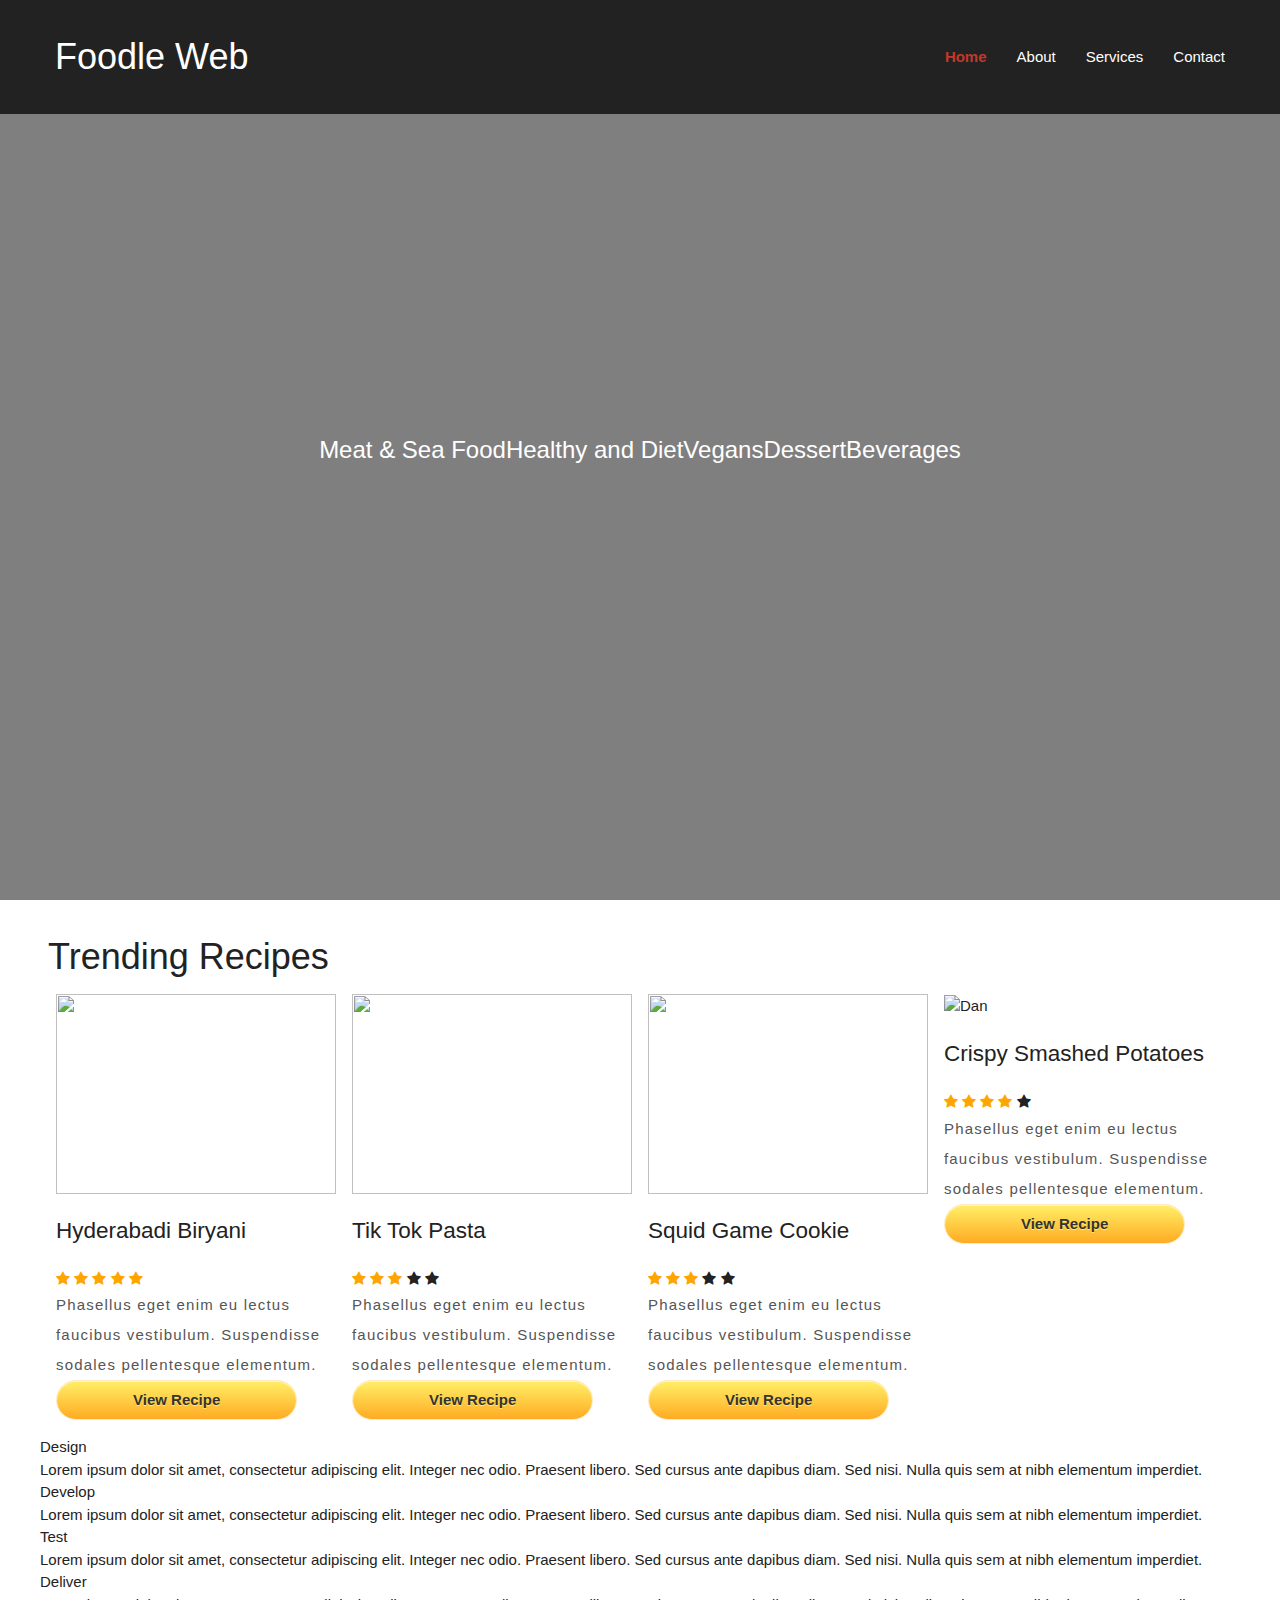
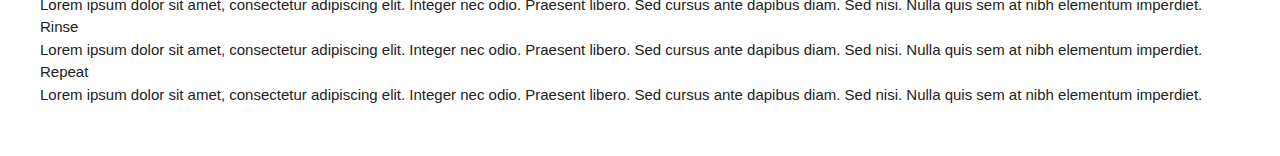
==== commit c0511b0a: "Exanpding image change" ====
--- a/index.html
+++ b/index.html
@@ -8,6 +8,7 @@
     <link rel="stylesheet" href="style.css">
     <link rel="stylesheet" href="https://www.w3schools.com/w3css/4/w3.css">
     <link rel="stylesheet" href="https://cdnjs.cloudflare.com/ajax/libs/font-awesome/4.7.0/css/font-awesome.min.css">
+    
 </head>
 <body>
     <nav class="nav">
@@ -22,12 +23,30 @@
         </div>
     </nav>
     
+
+    <!-- EXPANDING CARDS  -->
+
     <div class="hero">
-        <div class="container">
-            <h1>Welcome To My Foodle</h1>
-            <p>Lorem ipsum dolor sit amet consectetur adipisicing elit. Corrupti, laborum.</p>
+        <div class="panel active" style="background-image: url('https://images.unsplash.com/photo-1551463682-189bf47449d0?ixlib=rb-1.2.1&ixid=MnwxMjA3fDB8MHxwaG90by1wYWdlfHx8fGVufDB8fHx8&auto=format&fit=crop&w=796&q=80')">
+            <h3>Meat & Sea Food</h3>
         </div>
-    </div>
+        <div class="panel" style="background-image: url('https://images.unsplash.com/photo-1512621776951-a57141f2eefd?ixlib=rb-1.2.1&ixid=MnwxMjA3fDB8MHxwaG90by1wYWdlfHx8fGVufDB8fHx8&auto=format&fit=crop&w=870&q=80')">
+          <h3>Healthy and Diet</h3>
+        </div>
+        <div class="panel" style="background-image: url('https://images.unsplash.com/photo-1607756794730-60087ff756d5?ixlib=rb-1.2.1&ixid=MnwxMjA3fDB8MHxwaG90by1wYWdlfHx8fGVufDB8fHx8&auto=format&fit=crop&w=1179&q=80')">
+          <h3>Vegans</h3>
+        </div>
+        <div class="panel" style="background-image: url('https://images.unsplash.com/photo-1492683513054-55277abccd99?ixlib=rb-1.2.1&ixid=MnwxMjA3fDB8MHxwaG90by1wYWdlfHx8fGVufDB8fHx8&auto=format&fit=crop&w=1170&q=80')">
+          <h3>Dessert</h3>
+        </div>
+        <div class="panel" style="background-image: url('https://images.unsplash.com/photo-1606666475478-9efa023e900a?ixlib=rb-1.2.1&ixid=MnwxMjA3fDB8MHxwaG90by1wYWdlfHx8fGVufDB8fHx8&auto=format&fit=crop&w=774&q=80')">
+          <h3>Beverages</h3>
+        </div>
+        <script src="script.js"></script>
+    </div> <!-- EXPANDING CARDS Ends here -->
+
+
+
 
     <section class="container content">
         <div class="w3-row-padding ">
@@ -77,65 +96,30 @@
               <p>Phasellus eget enim eu lectus faucibus vestibulum. Suspendisse sodales pellentesque elementum.</p>
               <p><button class="myButton">View Recipe</button></p>
             </div>
-            <div class="w3-col l3 m6 w3-margin-bottom">
-              <img src="https://img.freepik.com/free-photo/fresh-tasty-donuts-with-chocolate-glaze_144627-881.jpg?t=st=1660705804~exp=1660706404~hmac=e9619a9880fcf3520cae2d4b6b010fa671b027ab92f6034c937d8210df49fbc8"  style="width:100%" height=200px>
-              <h3>Baked Buttermilk Donuts</h3>
-              <span class="fa fa-star checked"></span>
-              <span class="fa fa-star checked"></span>
-              <span class="fa fa-star checked"></span>
-              <span class="fa fa-star checked"></span>
-              <span class="fa fa-star checked"></span>
-              
-              <p>Phasellus eget enim eu lectus faucibus vestibulum. Suspendisse sodales pellentesque elementum.</p>
-              <p><button class="myButton">View Recipe</button></p>
+          </div>
+   
+
+          <div class="dl-blurbs">
+            <dl>
+                <dt>Design</dt>
+                <dd>Lorem ipsum dolor sit amet, consectetur adipiscing elit. Integer nec odio. Praesent libero. Sed cursus ante dapibus diam. Sed nisi. Nulla quis sem at nibh elementum imperdiet.</dd>
+                <dt>Develop</dt>
+                <dd>Lorem ipsum dolor sit amet, consectetur adipiscing elit. Integer nec odio. Praesent libero. Sed cursus ante dapibus diam. Sed nisi. Nulla quis sem at nibh elementum imperdiet.</dd>
+                <dt>Test</dt>
+                <dd>Lorem ipsum dolor sit amet, consectetur adipiscing elit. Integer nec odio. Praesent libero. Sed cursus ante dapibus diam. Sed nisi. Nulla quis sem at nibh elementum imperdiet.</dd>
+            </dl>
+            <dl>
+                <dt>Deliver</dt>
+                <dd>Lorem ipsum dolor sit amet, consectetur adipiscing elit. Integer nec odio. Praesent libero. Sed cursus ante dapibus diam. Sed nisi. Nulla quis sem at nibh elementum imperdiet.</dd>
+                <dt>Rinse</dt>
+                <dd>Lorem ipsum dolor sit amet, consectetur adipiscing elit. Integer nec odio. Praesent libero. Sed cursus ante dapibus diam. Sed nisi. Nulla quis sem at nibh elementum imperdiet.</dd>
+            
+                <dt>Repeat</dt>
+                <dd>Lorem ipsum dolor sit amet, consectetur adipiscing elit. Integer nec odio. Praesent libero. Sed cursus ante dapibus diam. Sed nisi. Nulla quis sem at nibh elementum imperdiet.</dd>
+            </dl>
             </div>
-            <div class="w3-col l3 m6 w3-margin-bottom">
-              <img src="https://th.bing.com/th/id/OIP.vv9qIs6usqSwgG_HgSFDawEsDb?pid=ImgDet&rs=1"  style="width:100%"  height=200px>
-              <h3>Air Fryer  Pizza Calzones</h3>
-              <span class="fa fa-star checked"></span>
-              <span class="fa fa-star checked"></span>
-              <span class="fa fa-star checked"></span>
-              <span class="fa fa-star "></span>
-              <span class="fa fa-star "></span>
-              <p>Phasellus eget enim eu lectus faucibus vestibulum. Suspendisse sodales pellentesque elementum.</p>
-              <p><button class="myButton">View Recipe</button></p>
-            </div>
-            <div class="w3-col l3 m6 w3-margin-bottom">
-              <img src="https://exprevi.com/wp-content/uploads/2021/02/NORMAL-iStockPhoto-2048px-1216061194.jpg"  style="width:100%" height=200px>
-              <h3> Cauliflower Butternut Curry</h3>
-              <span class="fa fa-star checked"></span>
-              <span class="fa fa-star checked"></span>
-              <span class="fa fa-star checked"></span>
-              <span class="fa fa-star checked"></span>
-              <span class="fa fa-star checked"></span>
-              <p>Phasellus eget enim eu lectus faucibus vestibulum. Suspendisse sodales pellentesque elementum.</p>
-              <p><button class="myButton">View Recipe</button></p>
-            </div>
-            <div class="w3-col l3 m6 w3-margin-bottom">
-              <img src="https://www.eatthis.com/wp-content/uploads/sites/4/2018/12/banana-nutella-crepe.jpg?resize=800,586&quality=82&strip=all" alt="Dan" style="width:100%"  height=200px>
-              <h3>Banana-Nutella Crepe</h3>
-              <span class="fa fa-star checked"></span>
-              <span class="fa fa-star checked"></span>
-              <span class="fa fa-star checked"></span>
-              <span class="fa fa-star "></span>
-              <span class="fa fa-star "></span>
-              <p>Phasellus eget enim eu lectus faucibus vestibulum. Suspendisse sodales pellentesque elementum.</p>
-              <p><button class="myButton">View Recipe</button></p>
-            </div>
-          </div>
-          </div>
 
-          <!--Section b--> 
-          <div class="quote-wrapper">
-            <blockquote class="text" cite="http://www.inspireux.com/category/quotes/jesse-james-garrett/">
-              
-              <p> oo
-              </p>
-              
-            </blockquote>
-          </div>
-          
-          
+
 
 </section>
 </body>
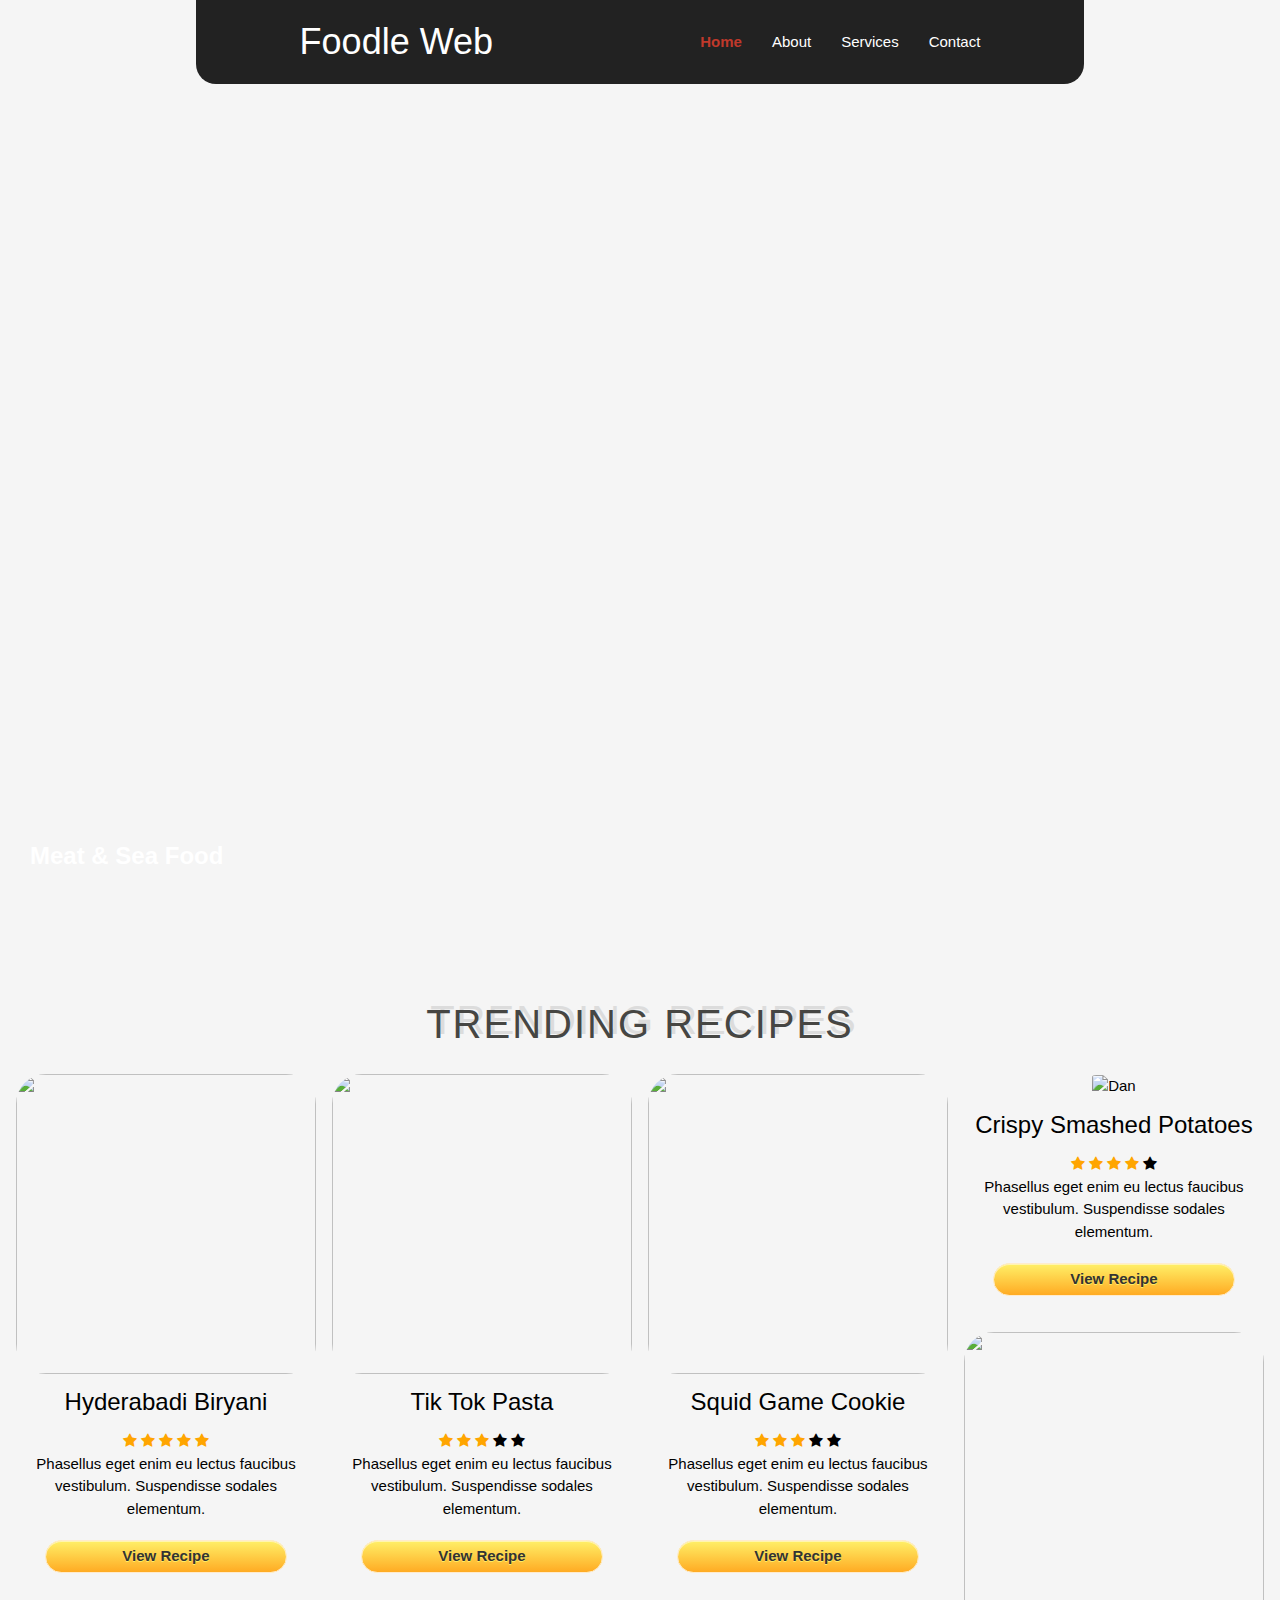
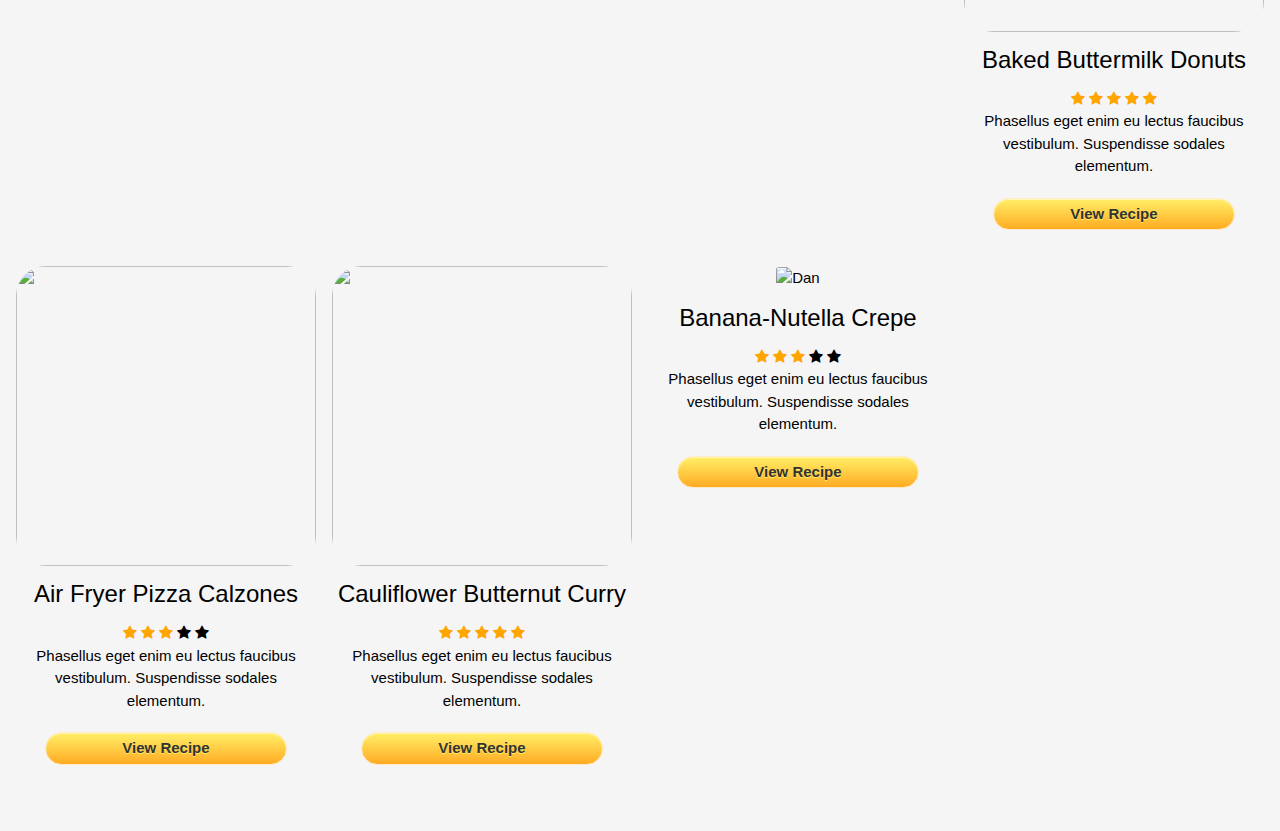
==== commit fbc73a1c: "Merge pull request #5 from sinhayash9546/feature" ====
--- a/index.html
+++ b/index.html
@@ -25,10 +25,9 @@
     
 
     <!-- EXPANDING CARDS  -->
-
     <div class="hero">
-        <div class="panel active" style="background-image: url('https://images.unsplash.com/photo-1551463682-189bf47449d0?ixlib=rb-1.2.1&ixid=MnwxMjA3fDB8MHxwaG90by1wYWdlfHx8fGVufDB8fHx8&auto=format&fit=crop&w=796&q=80')">
-            <h3>Meat & Sea Food</h3>
+        <div class="panel active" style= "background-image: url('https://images.unsplash.com/photo-1551463682-189bf47449d0?ixlib=rb-1.2.1&ixid=MnwxMjA3fDB8MHxwaG90by1wYWdlfHx8fGVufDB8fHx8&auto=format&fit=crop&w=796&q=80')">
+            <a href="meat.html"><h3>Meat & Sea Food</h3></a>
         </div>
         <div class="panel" style="background-image: url('https://images.unsplash.com/photo-1512621776951-a57141f2eefd?ixlib=rb-1.2.1&ixid=MnwxMjA3fDB8MHxwaG90by1wYWdlfHx8fGVufDB8fHx8&auto=format&fit=crop&w=870&q=80')">
           <h3>Healthy and Diet</h3>
@@ -48,11 +47,16 @@
 
 
 
-    <section class="container content">
+    <section class="container content" >
         <div class="w3-row-padding ">
-            <h1>Trending Recipes</h1>
-            <div class="w3-col l3 m6 w3-margin-bottom">
-              <img src="https://th.bing.com/th/id/OIP.MnjkS72gcWWDOTfoiUB3tAHaE8?pid=ImgDet&rs=1"  style="width:100%" height=200px>
+            <h1 style="margin-bottom:20px; font-size: 40px; letter-spacing: 2px; font-family: sans-serif; color: rgb(70, 70, 67);  text-shadow: 
+            
+            .10em -.10em 0 rgb(220, 220, 220), 
+             
+             
+            0 0 10vw rgb(252, 195, 195);;">TRENDING  RECIPES</h1>
+            <div class="w3-col l3 m6 w3-margin-bottom " >
+              <img src="https://th.bing.com/th/id/OIP.MnjkS72gcWWDOTfoiUB3tAHaE8?pid=ImgDet&rs=1"  style="width:100%" height=300px >
               <h3>Hyderabadi Biryani</h3>
               <span class="fa fa-star checked"></span>
               <span class="fa fa-star checked"></span>
@@ -60,65 +64,89 @@
               <span class="fa fa-star checked"></span>
               <span class="fa fa-star checked"></span>
               
-              <p>Phasellus eget enim eu lectus faucibus vestibulum. Suspendisse sodales pellentesque elementum.</p>
+              <p style="margin-bottom:20px;">Phasellus eget enim eu lectus faucibus vestibulum. Suspendisse sodales elementum.</p>
               <p><button class="myButton">View Recipe</button></p>
             </div>
             <div class="w3-col l3 m6 w3-margin-bottom">
-              <img src="https://helloyummy.co/wp-content/uploads/2021/02/baked-feta-pasta-recipe16-1.jpg"  style="width:100%"  height=200px>
+              <img src="https://helloyummy.co/wp-content/uploads/2021/02/baked-feta-pasta-recipe16-1.jpg"  style="width:100%"  height=300px >
               <h3>Tik Tok Pasta</h3>
               <span class="fa fa-star checked"></span>
               <span class="fa fa-star checked"></span>
               <span class="fa fa-star checked"></span>
               <span class="fa fa-star "></span>
               <span class="fa fa-star "></span>
-              <p>Phasellus eget enim eu lectus faucibus vestibulum. Suspendisse sodales pellentesque elementum.</p>
+              <p style="margin-bottom:20px;">Phasellus eget enim eu lectus faucibus vestibulum. Suspendisse sodales  elementum.</p>
               <p><button class="myButton">View Recipe</button></p>
             </div>
             <div class="w3-col l3 m6 w3-margin-bottom">
-              <img src="https://cf.shopee.sg/file/12be91cfa02b01ab5bc5f6c78888a475"  style="width:100%" height=200px>
+              <img src="https://cf.shopee.sg/file/12be91cfa02b01ab5bc5f6c78888a475"  style="width:100%" height=300px>
               <h3>Squid Game Cookie</h3>
               <span class="fa fa-star checked"></span>
               <span class="fa fa-star checked"></span>
               <span class="fa fa-star checked"></span>
               <span class="fa fa-star "></span>
               <span class="fa fa-star "></span>
-              <p>Phasellus eget enim eu lectus faucibus vestibulum. Suspendisse sodales pellentesque elementum.</p>
+              <p style="margin-bottom:20px;">Phasellus eget enim eu lectus faucibus vestibulum. Suspendisse sodales elementum.</p>
               <p><button class="myButton">View Recipe</button></p>
             </div>
-            <div class="w3-col l3 m6 w3-margin-bottom">
-              <img src="https://www.thespruceeats.com/thmb/NYMtB_wWtXmyLIicYQsLH38KChk=/940x0/filters:no_upscale():max_bytes(150000):strip_icc():format(webp)/crispy-smashed-potatoes-11-a97c0594b7e948238f2c9d845fd99011.jpg" alt="Dan" style="width:100%"  height=200px>
+            <div class="w3-col l3 m6 w3-margin-bottom" margin-bottom: 20px;>
+              <img src="https://www.thespruceeats.com/thmb/NYMtB_wWtXmyLIicYQsLH38KChk=/940x0/filters:no_upscale():max_bytes(150000):strip_icc():format(webp)/crispy-smashed-potatoes-11-a97c0594b7e948238f2c9d845fd99011.jpg" alt="Dan" style="width:100%"  height=300px>
               <h3>Crispy Smashed Potatoes</h3>
               <span class="fa fa-star checked"></span>
               <span class="fa fa-star checked"></span>
               <span class="fa fa-star checked"></span>
               <span class="fa fa-star checked"></span>
               <span class="fa fa-star "></span>
-              <p>Phasellus eget enim eu lectus faucibus vestibulum. Suspendisse sodales pellentesque elementum.</p>
+              <p style="margin-bottom:20px;"style="margin-bottom:20px;">Phasellus eget enim eu lectus faucibus vestibulum. Suspendisse sodales elementum.</p>
+              <p><button class="myButton">View Recipe</button></p>
+            </div>
+            <div class="w3-col l3 m6 w3-margin-bottom" style="margin-top: 20px;">
+              <img src="https://img.freepik.com/free-photo/fresh-tasty-donuts-with-chocolate-glaze_144627-881.jpg?t=st=1660705804~exp=1660706404~hmac=e9619a9880fcf3520cae2d4b6b010fa671b027ab92f6034c937d8210df49fbc8"  style="width:100%" height=300px>
+              <h3>Baked Buttermilk Donuts</h3>
+              <span class="fa fa-star checked"></span>
+              <span class="fa fa-star checked"></span>
+              <span class="fa fa-star checked"></span>
+              <span class="fa fa-star checked"></span>
+              <span class="fa fa-star checked"></span>
+              
+              <p style="margin-bottom:20px;">Phasellus eget enim eu lectus faucibus vestibulum. Suspendisse sodales  elementum.</p>
+              <p><button class="myButton">View Recipe</button></p>
+            </div>
+            <div class="w3-col l3 m6 w3-margin-bottom" style="margin-top: 20px;">
+              <img src="https://th.bing.com/th/id/OIP.vv9qIs6usqSwgG_HgSFDawEsDb?pid=ImgDet&rs=1"  style="width:100%"  height=300px>
+              <h3>Air Fryer  Pizza Calzones</h3>
+              <span class="fa fa-star checked"></span>
+              <span class="fa fa-star checked"></span>
+              <span class="fa fa-star checked"></span>
+              <span class="fa fa-star "></span>
+              <span class="fa fa-star "></span>
+              <p style="margin-bottom:20px;">Phasellus eget enim eu lectus faucibus vestibulum. Suspendisse sodales  elementum.</p>
+              <p><button class="myButton">View Recipe</button></p>
+            </div>
+            <div class="w3-col l3 m6 w3-margin-bottom" style="margin-top: 20px;">
+              <img src="https://exprevi.com/wp-content/uploads/2021/02/NORMAL-iStockPhoto-2048px-1216061194.jpg"  style="width:100%" height=300px>
+              <h3> Cauliflower Butternut Curry</h3>
+              <span class="fa fa-star checked"></span>
+              <span class="fa fa-star checked"></span>
+              <span class="fa fa-star checked"></span>
+              <span class="fa fa-star checked"></span>
+              <span class="fa fa-star checked"></span>
+              <p style="margin-bottom:20px;">Phasellus eget enim eu lectus faucibus vestibulum. Suspendisse sodales  elementum.</p>
+              <p><button class="myButton">View Recipe</button></p>
+            </div>
+            <div class="w3-col l3 m6 w3-margin-bottom" style="margin-top: 20px;">
+              <img src="https://www.eatthis.com/wp-content/uploads/sites/4/2018/12/banana-nutella-crepe.jpg?resize=800,586&quality=82&strip=all" alt="Dan" style="width:100%"  height=300px>
+              <h3>Banana-Nutella Crepe</h3>
+              <span class="fa fa-star checked"></span>
+              <span class="fa fa-star checked"></span>
+              <span class="fa fa-star checked"></span>
+              <span class="fa fa-star "></span>
+              <span class="fa fa-star "></span>
+              <p style="margin-bottom:20px;">Phasellus eget enim eu lectus faucibus vestibulum. Suspendisse sodales  elementum.</p>
               <p><button class="myButton">View Recipe</button></p>
             </div>
           </div>
-   
-
-          <div class="dl-blurbs">
-            <dl>
-                <dt>Design</dt>
-                <dd>Lorem ipsum dolor sit amet, consectetur adipiscing elit. Integer nec odio. Praesent libero. Sed cursus ante dapibus diam. Sed nisi. Nulla quis sem at nibh elementum imperdiet.</dd>
-                <dt>Develop</dt>
-                <dd>Lorem ipsum dolor sit amet, consectetur adipiscing elit. Integer nec odio. Praesent libero. Sed cursus ante dapibus diam. Sed nisi. Nulla quis sem at nibh elementum imperdiet.</dd>
-                <dt>Test</dt>
-                <dd>Lorem ipsum dolor sit amet, consectetur adipiscing elit. Integer nec odio. Praesent libero. Sed cursus ante dapibus diam. Sed nisi. Nulla quis sem at nibh elementum imperdiet.</dd>
-            </dl>
-            <dl>
-                <dt>Deliver</dt>
-                <dd>Lorem ipsum dolor sit amet, consectetur adipiscing elit. Integer nec odio. Praesent libero. Sed cursus ante dapibus diam. Sed nisi. Nulla quis sem at nibh elementum imperdiet.</dd>
-                <dt>Rinse</dt>
-                <dd>Lorem ipsum dolor sit amet, consectetur adipiscing elit. Integer nec odio. Praesent libero. Sed cursus ante dapibus diam. Sed nisi. Nulla quis sem at nibh elementum imperdiet.</dd>
-            
-                <dt>Repeat</dt>
-                <dd>Lorem ipsum dolor sit amet, consectetur adipiscing elit. Integer nec odio. Praesent libero. Sed cursus ante dapibus diam. Sed nisi. Nulla quis sem at nibh elementum imperdiet.</dd>
-            </dl>
-            </div>
-
+          </div>
 
 
 </section>
--- a/style.css
+++ b/style.css
@@ -1,4 +1,5 @@
 @import url('https://fonts.googleapis.com/css?family=Open+Sans');
+@import url('https://fonts.googleapis.com/css?family=Muli&display=swap');
 
 *{
     box-sizing: border-box;
@@ -8,30 +9,32 @@
 
 body{
     font-family: 'Open Sans', sans-serif;
-    color: #222;
     padding-bottom: 50px;
+   background-color: #f5f5f5;
 }
 
 .container{
-    max-width: 1200px;
+  max-width: 1400px;
     margin: 0 auto;
+    text-align: center;
 }
 
 .nav{
-  /* border: 2px solid rebeccapurple; */
-    position: fixed;
     background-color: #222;
     top: 0;
     left: 0;
     right: 0;
     transition: all 0.3x ease-in-out;
+    margin-left: 196px;
+    margin-right: 196px;
+    border-bottom-left-radius: 20px;
+    border-bottom-right-radius: 20px;
 }
 
 .nav .container{
     display: flex;
-    justify-content: space-between; 
-    align-items: center;
-    padding: 20px 0;
+    justify-content: space-around;
+    padding: 5px 0;
     transition: all 0.3s ease-in-out;
 }
 
@@ -49,6 +52,10 @@
     transition: all 0.3s ease-in-out;
 }
 
+.nav h1{
+ float: left;
+}
+
 .nav.active{
     background-color: #fff;
     box-shadow: 0 2px 10px rgba(0,0,0,0.3);
@@ -69,63 +76,81 @@
     font-weight: bold;
   }
 
+
+  /*EXPANDING CARDS CSS*/
   .hero{
-    background-image: url('https://images.pexels.com/photos/450035/pexels-photo-450035.jpeg?auto=compress&cs=tinysrgb&dpr=2&h=750&w=1260');
-    background-repeat: no-repeat;
-    background-size: cover;
     background-position: bottom center;
     height: 100vh;
     color: #fff;
     display: flex;
     justify-content: center;
     align-items: center;
-    text-align: center;
+    max-width: 1400px;
+    margin:auto;
+  }
+
+  .hero a:hover{
+    font-weight: bold;
+  }
+
+  .panel {
+    background-size: cover;
+    background-position: center;
+    background-repeat: no-repeat;
+    height: 80vh;
+    border-radius: 50px;
+    color: #fff;
+    cursor: pointer;
+    flex: 0.5;
+    margin: 10px;
     position: relative;
-    margin-bottom: 20px;
-    z-index: -2;
-  }
-
-  .hero::before {
-    content: '';
+    -webkit-transition: all 700ms ease-in;
+  }
+  
+  .panel h3 {
+    font-size: 24px;
     position: absolute;
-    top: 0;
-    left: 0;
-    width: 100%;
-    height: 100%;
-    background-color: rgba(0, 0, 0, 0.5);
-    z-index: -1;
-  }
-
-  .hero h1 {
-    font-size: 46px;
-    margin: -20px 0 20px;
-  }
-  
-  .hero p {
-    font-size: 20px;
-    letter-spacing: 1px;
-  }
-  
-  .content h2,
-  .content h3 {
-    font-size: 150%;
-    margin: 20px 0;
-  }
-  
-  .content p {
-    color: #555;
-    line-height: 30px;
-    letter-spacing: 1.2px;
-  }
-  
-  
+    bottom: 20px;
+    left: 20px;
+    margin: 0;
+    opacity: 0;
+    font-weight: bolder;
+  }
+  
+  .panel.active {
+    flex: 5;
+  }
+  
+  .panel.active h3 {
+    opacity: 1;
+    transition: opacity 0.3s ease-in 0.4s;
+  }
+  
+  
+@media (max-width: 480px) {
+  .container {
+    width: 100vw;
+   
+  }
+
+  .panel:nth-of-type(4),
+  .panel:nth-of-type(5) {
+    display: none;
+  }
+}  /*Expanding Cards Css ends here */
+
+img {
+  border-radius: 10%;
+}
+
   .myButton {
     box-shadow:inset 0px 1px 0px 0px #fff6af;
     background:linear-gradient(to bottom, #ffec64 5%, #ffab23 100%);
     background-color:#ffec64;
-    border-radius:42px;
+    border-radius:60px;
     border:1px solid #ffebcc;
-    display:inline-block;
+    display:flex;
+    margin: auto;
     cursor:pointer;
     color:#333333;
     font-family:Arial;
@@ -195,129 +220,6 @@
 
 
 
-/* Section b*/
-
-
-
-
-
-.quote-wrapper {
-  width: 300px;
-  height: 300px;
-  position: relative;
-  margin: 10vh auto 0; /*OPTIONAL MARGIN*/
-}
-
-.text {
-  width: 100%;
-  height: 100%;
-  /*BLUE BG*/
-  background: radial-gradient(
-    ellipse at center,
-    rgb(253, 236, 5) 0%,
-    rgb(232, 97, 13) 70%,
-    rgba(0, 0, 0, 0) 70.3%
-  );
- 
-  
-  margin: 0;
-  color: white;
-}
-
-.text p {
-  height: 100%;
-  font-size: 30px;
-  line-height: 2.25;
-  padding: 0;
-  text-align: center;
-  font-style: italic;
-  text-shadow: 0.5px 0.5px 1px rgba(0, 0, 0, 0.3);
-}
-
-.text::before {
-  content: "";
-  width: 50%;
-  height: 100%;
-  float: left;
-  shape-outside: polygon(
-    0 0,
-    98% 0,
-    50% 6%,
-    23.4% 17.3%,
-    6% 32.6%,
-    0 50%,
-    6% 65.6%,
-    23.4% 82.7%,
-    50% 94%,
-    98% 100%,
-    0 100%
-  );
-  shape-margin: 7%;
-}
-
-.text p::before {
-  content: "";
-  width: 50%;
-  height: 100%;
-  float: right;
-  shape-outside: polygon(
-    2% 0%,
-    100% 0%,
-    100% 100%,
-    2% 100%,
-    50% 94%,
-    76.6% 82.7%,
-    94% 65.6%,
-    100% 50%,
-    94% 32.6%,
-    76.6% 17.3%,
-    50% 6%
-  );
-  shape-margin: 7%;
-}
-
-.quote-wrapper blockquote footer {
-  width: 100%;
-  position: absolute;
-  bottom: 25px;
-  font-size: 17px;
-  text-align: center;
-  font-style: italic;
-  text-shadow: 0.5px 0.5px 1px rgba(0, 0, 0, 0.3);
-}
-
-.quote-wrapper::before {
-  content: "\201C";
-  font-size: 270px;
-  height: 82px;
-  line-height: 0.78;
-  line-height: 1;
-  position: absolute;
-  top: -48px;
-  left: 0;
-  z-index: 1;
-  font-family: sans-serif, serif;
-  color: #ccc;
-  opacity: 0.9;
-}
-
-@media (min-width: 850px) {
-  .quote-wrapper {
-    width: 370px;
-    height: 370px;
-  }
-
-  .quote-wrapper::before {
-    font-size: 300px;
-  }
-
-  .text p {
-    font-size: 26px;
-  }
-
-  .quote-wrapper blockquote footer {
-    bottom: 32px;
-  }
-}
-
-
+
+
+
